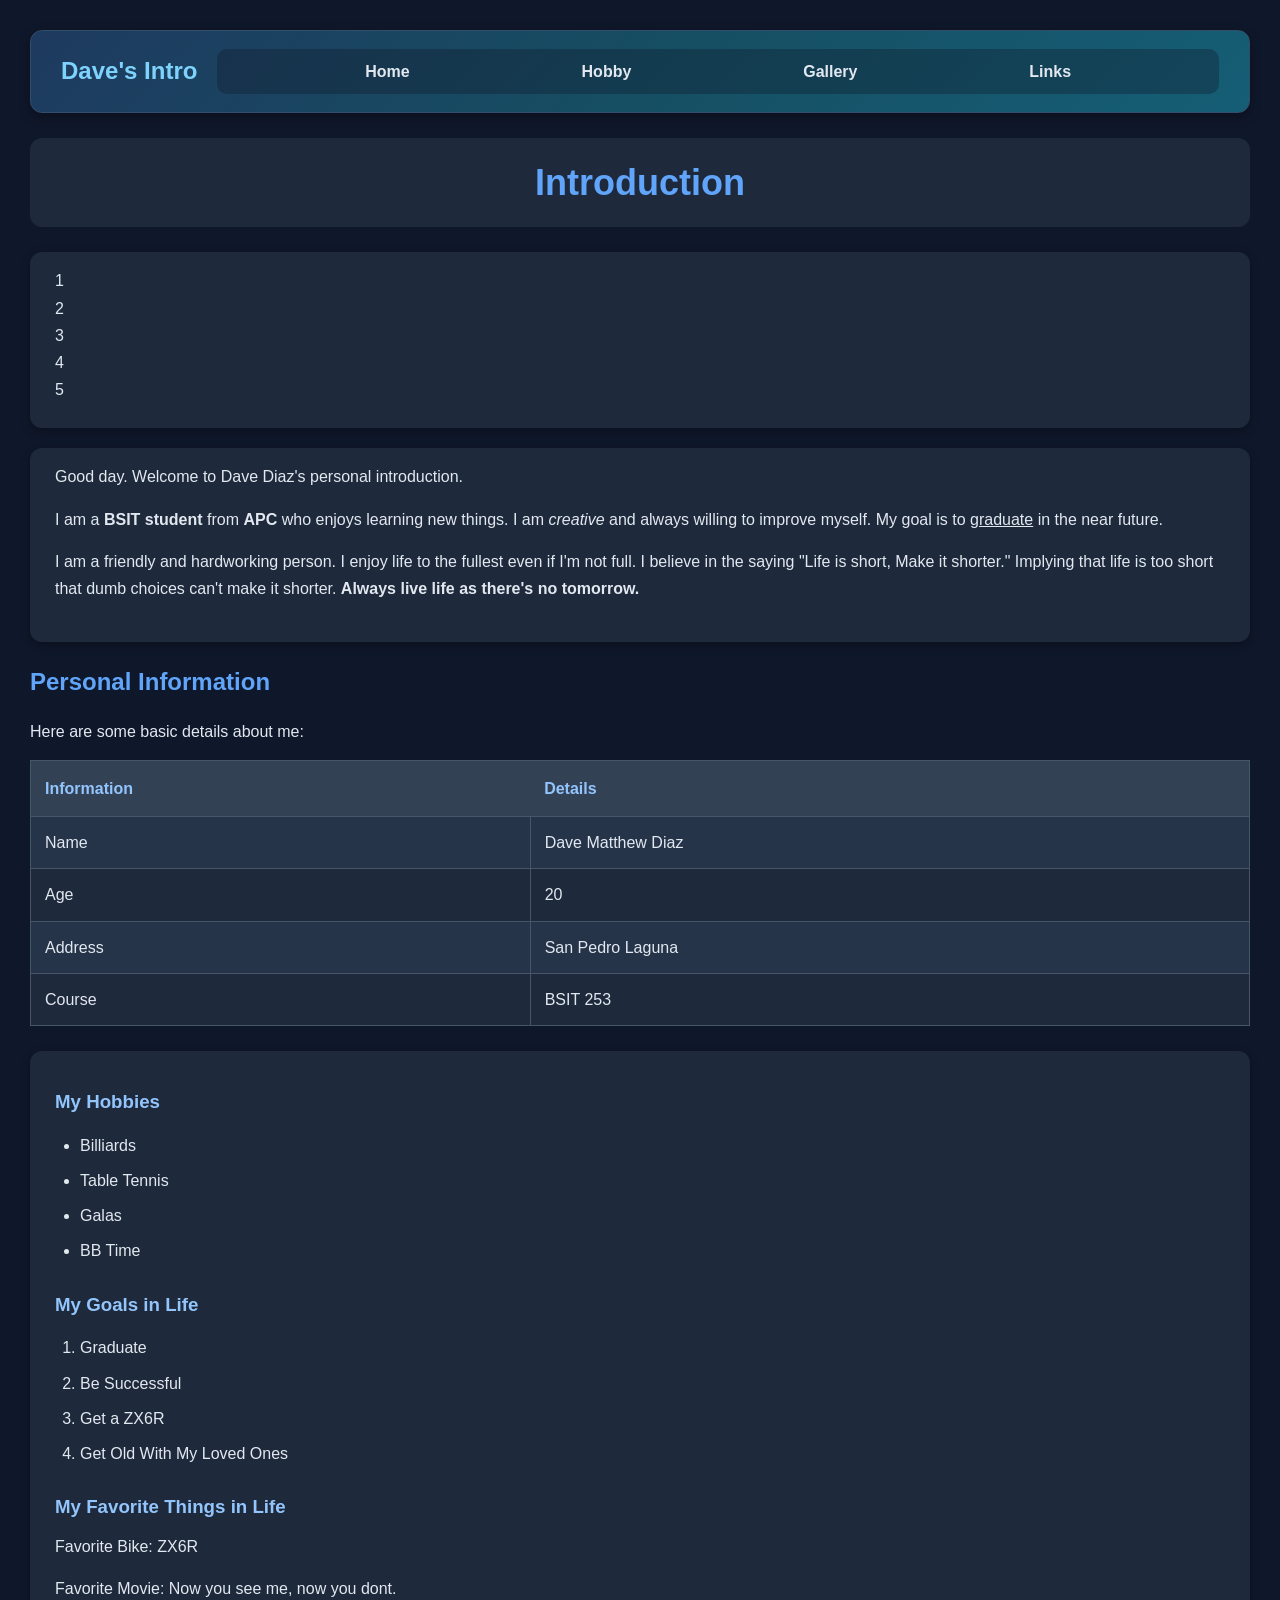
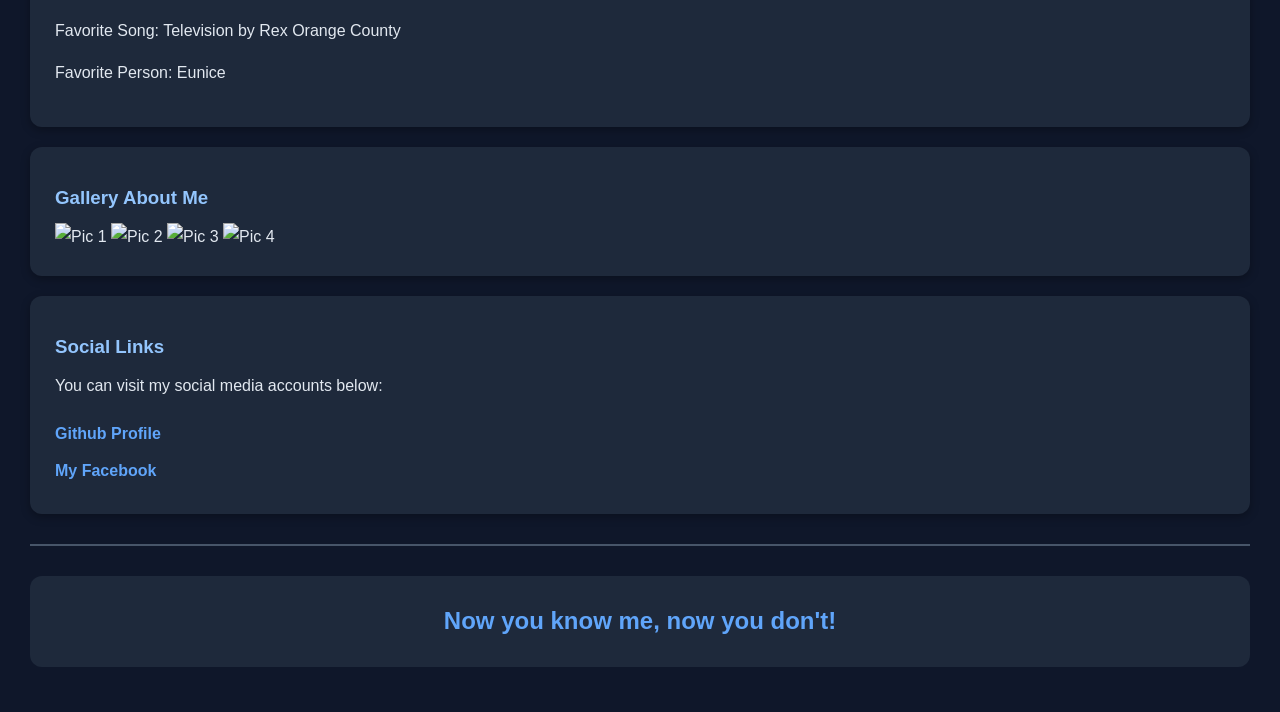
==== introduction/index.html @ 67ff5cb8 "Update index.html" ====
<!DOCTYPE html>
<html lang="en">
<head>
    <title>My Personal Introduction</title>
    <link rel="stylesheet" href="css/mystyle.css">
<body>
    <header>
        <h2>Dave's Intro</h2>
    
        <nav>
            <a href="#home">Home</a>
            <a href="#hobby">Hobby</a>
            <a href="#gallery">Gallery</a>
            <a href="#links">Links</a>
        </nav>
    </header>
    <h1>Introduction</h1>
    <div class="container">
  <div>1</div>
  <div>2</div>
  <div>3</div>
  <div>4</div>
  <div>5</div>
</div>

    <div id="home">
    <p>
        Good day. Welcome to Dave Diaz's personal introduction.
    </p>

    <p>
        I am a <b>BSIT student</b> from <b>APC</b> who enjoys learning new things.
        I am <i>creative</i> and always willing to improve myself.
        My goal is to <u>graduate</u> in the near future.
    </p>
    <p>
        I am a friendly and hardworking person.
        I enjoy life to the fullest even if I'm not full.
        I believe in the saying "Life is short, Make it shorter."
        Implying that life is too short that dumb choices can't make it shorter.
        <b>Always live life as there's no tomorrow.</b>
    </p>
    </div>

    <h2>Personal Information</h2>
    <p>Here are some basic details about me:</p>

    <table>
        <tr>
            <th>Information</th>
            <th>Details</th>
        </tr>
        <tr>
            <td>Name</td>
            <td>Dave Matthew Diaz</td>
        </tr>
        <tr>
            <td>Age</td>
            <td>20</td>
        </tr>
        <tr>
            <td>Address</td>
            <td>San Pedro Laguna</td>
        </tr>
        <tr>
            <td>Course</td>
            <td>BSIT 253</td>
        </tr>
    </table>

    <div id="hobby">
        <h3>My Hobbies</h3>
        <ul>
            <li>Billiards</li>
            <li>Table Tennis</li>
            <li>Galas</li>
            <li>BB Time</li>
        </ul>

        <h3>My Goals in Life</h3>
        <ol>
            <li>Graduate</li>
            <li>Be Successful</li>
            <li>Get a ZX6R</li>
            <li>Get Old With My Loved Ones</li>
        </ol>
        
        <h3>My Favorite Things in Life</h3>
        <p>Favorite Bike: ZX6R</p>
        <p>Favorite Movie: Now you see me, now you dont.</p>
        <p>Favorite Song: Television by Rex Orange County</p>
        <p>Favorite Person: Eunice</p>
    </div>

    <div id="gallery">
        <h3>Gallery About Me</h3>
        <img src="https://raw.githubusercontent.com/Crowlessss/WEBPROG-CS251_IT253-HTML-Lessons/30ac6a85df376defc2a91d750ac041d679aca557/introduction/pictures/Image.jfif" alt="Pic 1" width="200">

        <img src="https://raw.githubusercontent.com/Crowlessss/WEBPROG-CS251_IT253-HTML-Lessons/30ac6a85df376defc2a91d750ac041d679aca557/introduction/pictures/Image%20(1).jfif" alt="Pic 2" width="200">

        <img src="https://raw.githubusercontent.com/Crowlessss/WEBPROG-CS251_IT253-HTML-Lessons/30ac6a85df376defc2a91d750ac041d679aca557/introduction/pictures/Image%20(2).jfif" alt="Pic 3" width="200">

        <img src="https://raw.githubusercontent.com/Crowlessss/WEBPROG-CS251_IT253-HTML-Lessons/30ac6a85df376defc2a91d750ac041d679aca557/introduction/pictures/Image%20(3).jfif" alt="Pic 4" width="200">
    </div>

    <div id="links">
        <h3>Social Links</h3>
        <p>You can visit my social media accounts below:</p>

        <a href="https://github.com/Crowlessss">Github Profile</a>
        <br>
        <a href="https://www.facebook.com/dave.vicente.5">My Facebook</a>
    </div>

    <hr>

    <h2>Now you know me, now you don't!</h2>

</body>
</html>
---- introduction/css/mystyle.css ----
* {
    margin: 0;
    padding: 0;
    box-sizing: border-box;
}

html {
    scroll-behavior: smooth;
    scroll-padding-top: 110px;
}

body {
    font-family: Arial, sans-serif;
    background-color: #0f172a;
    color: #e2e8f0;
    line-height: 1.7;
    padding: 30px;
}

header {
    background: linear-gradient(135deg, #1e3a5f, #164e63, #155e75);
    padding: 18px 30px;
    border-radius: 12px;
    display: flex;
    justify-content: space-between;
    align-items: center;
    gap: 20px;
    margin-bottom: 25px;
    position: sticky;
    top: 10px;
    z-index: 100;
    border: 1px solid #334e68;
    box-shadow: 0 4px 12px rgba(0, 0, 0, 0.3);
}

header h2 {
    color: #7dd3fc;
    margin: 0;
}

nav {
    display: flex;
    align-items: center;
    justify-content: space-evenly;
    flex-wrap: wrap;
    gap: 8px;
    background-color: rgba(15, 23, 42, 0.35);
    border-radius: 10px;
    flex: 1;
}

nav a {
    display: inline-block;
    color: #e2e8f0;
    text-decoration: none;
    font-weight: bold;
    margin: 0;
    padding: 9px 16px;
    border-radius: 8px;
    transition: 0.3s ease;
}

nav a:hover {
    background-color: #0e7490;
    color: white;
}

h1 {
    text-align: center;
    background-color: #1e293b;
    color: #60a5fa;
    padding: 14px;
    border-radius: 12px;
    margin-bottom: 25px;
    font-size: 36px;
}

h2 {
    color: #60a5fa;
    margin-bottom: 15px;
}

h3 {
    color: #93c5fd;
    margin: 20px 0 10px;
}

p {
    margin-bottom: 15px;
}

body > div,
.personal-info {
    background-color: #1e293b;
    padding: 15px 25px 25px;
    margin: 20px 0;
    border-radius: 12px;
    box-shadow: 0 3px 10px rgba(0, 0, 0, 0.3);
}

.personal-info table {
    margin-top: 15px;
}

table {
    width: 100%;
    border: 1px solid #475569;
    border-collapse: collapse;
    background-color: #1e293b;
    margin: 15px 0 25px;
}

th {
    background-color: #334155;
    color: #93c5fd;
    padding: 14px;
    text-align: left;
}

td {
    padding: 12px 14px;
    border: 1px solid #475569;
    color: #e2e8f0;
}

tr:nth-child(even) {
    background-color: #263449;
}

.hobby-container {
    display: flex;
    justify-content: space-between;
    align-items: flex-start;
    flex-wrap: wrap;
    gap: 25px;
}

.hobby-container section {
    flex: 1 1 200px;
    min-width: 0;
}

ul, ol {
    padding-left: 25px;
    margin-bottom: 20px;
}

li {
    padding: 4px 0;
}

.gallery-container {
    display: flex;
    justify-content: center;
    align-items: center;
    flex-wrap: wrap;
    gap: 15px;
}

.gallery-container img {
    width: 200px;
    height: 200px;
    object-fit: cover;
    border-radius: 12px;
    margin: 0;
    box-shadow: 0 4px 8px rgba(0, 0, 0, 0.3);
    transition: transform 0.3s ease;
}

.gallery-container img:hover {
    transform: scale(1.05);
}

a {
    display: inline-block;
    color: #60a5fa;
    text-decoration: none;
    font-weight: bold;
    margin: 5px 0;
}

a:hover {
    color: #bfdbfe;
    text-decoration: underline;
}

nav a:hover {
    text-decoration: none;
}

.social-links {
    display: flex;
    flex-wrap: wrap;
    gap: 15px;
}

hr {
    border: none;
    height: 2px;
    background-color: #475569;
    margin: 30px 0;
}

body > h2:last-of-type {
    text-align: center;
    background-color: #1e293b;
    color: #60a5fa;
    padding: 25px;
    border-radius: 12px;
    margin-top: 25px;
}

@media (max-width: 600px) {
    body {
        padding: 15px;
    }

    header {
        flex-direction: column;
        padding: 18px;
        gap: 15px;
    }

    header h2 {
        text-align: center;
    }

    nav {
        width: 100%;
        gap: 5px;
    }

    nav a {
        padding: 8px 12px;
        font-size: 14px;
    }

    h1 {
        font-size: 27px;
    }

    .hobby-container {
        flex-direction: column;
    }

    .hobby-container section {
        width: 100%;
    }

    .gallery-container img {
        width: 100%;
        max-width: 250px;
        height: 200px;
    }

    table {
        font-size: 14px;
    }

    th, td {
        padding: 9px;
    }

    body > div,
    .personal-info {
        padding: 15px;
    }
}
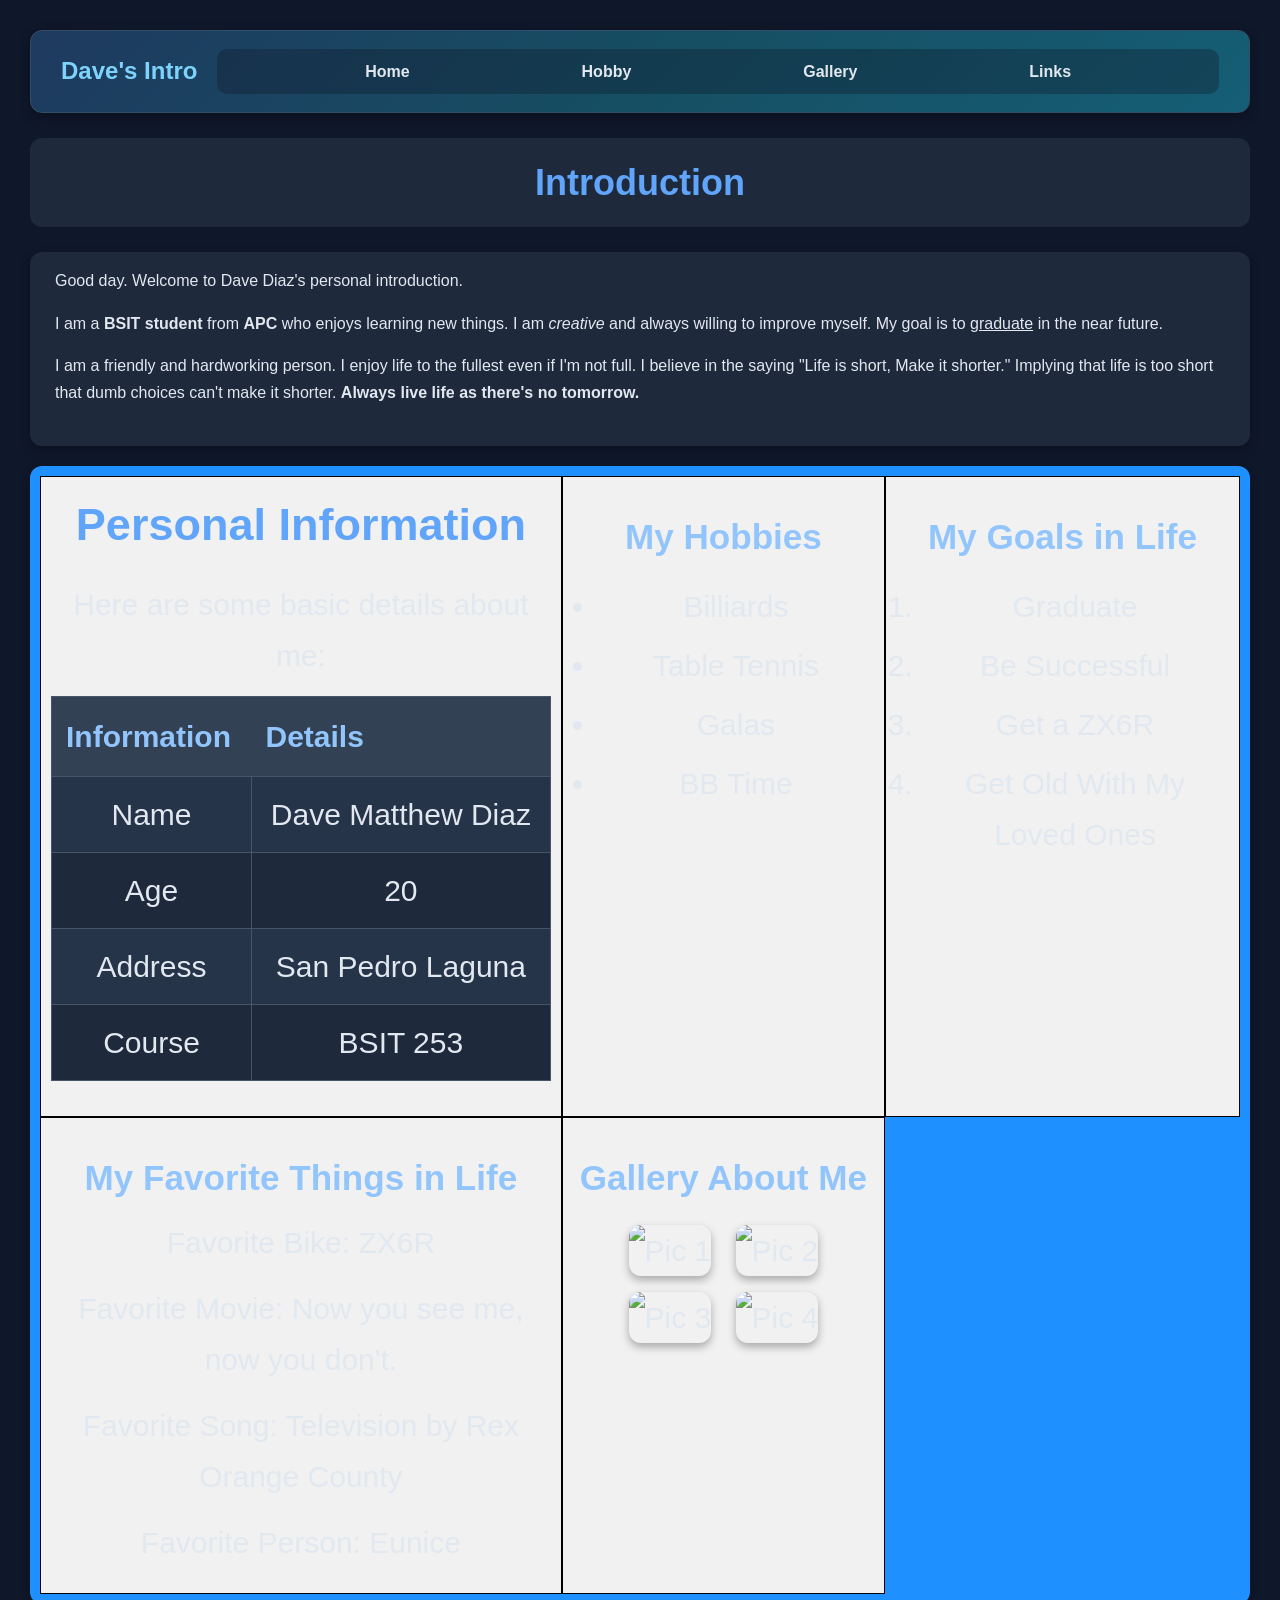
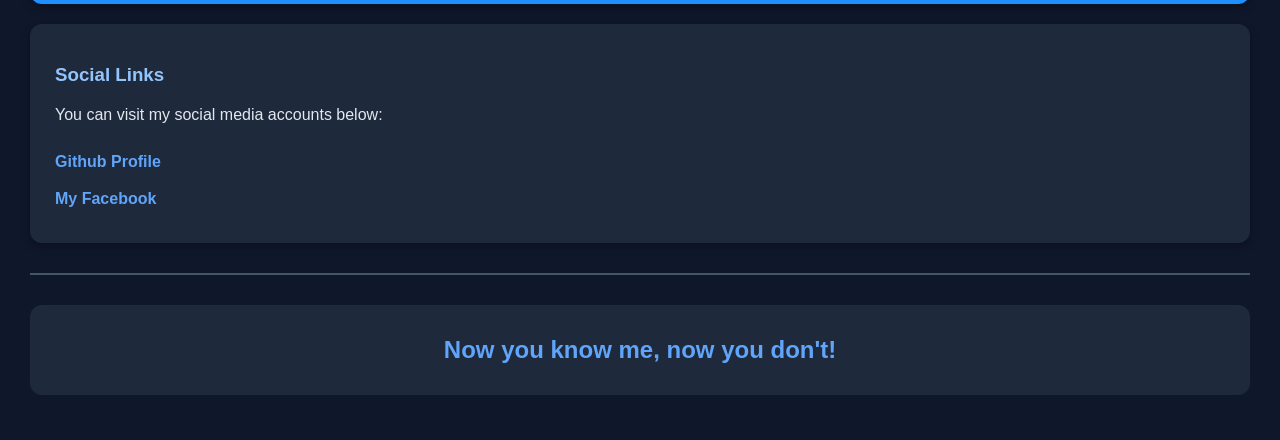
==== commit 21ffb4d5: "Refactor personal information section layout" ====
--- a/introduction/index.html
+++ b/introduction/index.html
@@ -15,13 +15,6 @@
         </nav>
     </header>
     <h1>Introduction</h1>
-    <div class="container">
-  <div>1</div>
-  <div>2</div>
-  <div>3</div>
-  <div>4</div>
-  <div>5</div>
-</div>
 
     <div id="home">
     <p>
@@ -42,33 +35,37 @@
     </p>
     </div>
 
-    <h2>Personal Information</h2>
-    <p>Here are some basic details about me:</p>
+    <div class="container">
 
-    <table>
-        <tr>
-            <th>Information</th>
-            <th>Details</th>
-        </tr>
-        <tr>
-            <td>Name</td>
-            <td>Dave Matthew Diaz</td>
-        </tr>
-        <tr>
-            <td>Age</td>
-            <td>20</td>
-        </tr>
-        <tr>
-            <td>Address</td>
-            <td>San Pedro Laguna</td>
-        </tr>
-        <tr>
-            <td>Course</td>
-            <td>BSIT 253</td>
-        </tr>
-    </table>
+    <div class="grid-item" id="personal-info">
+        <h2>Personal Information</h2>
+        <p>Here are some basic details about me:</p>
 
-    <div id="hobby">
+        <table>
+            <tr>
+                <th>Information</th>
+                <th>Details</th>
+            </tr>
+            <tr>
+                <td>Name</td>
+                <td>Dave Matthew Diaz</td>
+            </tr>
+            <tr>
+                <td>Age</td>
+                <td>20</td>
+            </tr>
+            <tr>
+                <td>Address</td>
+                <td>San Pedro Laguna</td>
+            </tr>
+            <tr>
+                <td>Course</td>
+                <td>BSIT 253</td>
+            </tr>
+        </table>
+    </div>
+
+    <div class="grid-item" id="hobby">
         <h3>My Hobbies</h3>
         <ul>
             <li>Billiards</li>
@@ -76,7 +73,9 @@
             <li>Galas</li>
             <li>BB Time</li>
         </ul>
+    </div>
 
+    <div class="grid-item">
         <h3>My Goals in Life</h3>
         <ol>
             <li>Graduate</li>
@@ -84,24 +83,29 @@
             <li>Get a ZX6R</li>
             <li>Get Old With My Loved Ones</li>
         </ol>
-        
+    </div>
+
+    <div class="grid-item">
         <h3>My Favorite Things in Life</h3>
         <p>Favorite Bike: ZX6R</p>
-        <p>Favorite Movie: Now you see me, now you dont.</p>
+        <p>Favorite Movie: Now you see me, now you don't.</p>
         <p>Favorite Song: Television by Rex Orange County</p>
         <p>Favorite Person: Eunice</p>
     </div>
 
-    <div id="gallery">
+    <div class="grid-item" id="gallery">
         <h3>Gallery About Me</h3>
-        <img src="https://raw.githubusercontent.com/Crowlessss/WEBPROG-CS251_IT253-HTML-Lessons/30ac6a85df376defc2a91d750ac041d679aca557/introduction/pictures/Image.jfif" alt="Pic 1" width="200">
 
-        <img src="https://raw.githubusercontent.com/Crowlessss/WEBPROG-CS251_IT253-HTML-Lessons/30ac6a85df376defc2a91d750ac041d679aca557/introduction/pictures/Image%20(1).jfif" alt="Pic 2" width="200">
+        <img src="https://raw.githubusercontent.com/Crowlessss/WEBPROG-CS251_IT253-HTML-Lessons/30ac6a85df376defc2a91d750ac041d679aca557/introduction/pictures/Image.jfif" alt="Pic 1">
 
-        <img src="https://raw.githubusercontent.com/Crowlessss/WEBPROG-CS251_IT253-HTML-Lessons/30ac6a85df376defc2a91d750ac041d679aca557/introduction/pictures/Image%20(2).jfif" alt="Pic 3" width="200">
+        <img src="https://raw.githubusercontent.com/Crowlessss/WEBPROG-CS251_IT253-HTML-Lessons/30ac6a85df376defc2a91d750ac041d679aca557/introduction/pictures/Image%20(1).jfif" alt="Pic 2">
 
-        <img src="https://raw.githubusercontent.com/Crowlessss/WEBPROG-CS251_IT253-HTML-Lessons/30ac6a85df376defc2a91d750ac041d679aca557/introduction/pictures/Image%20(3).jfif" alt="Pic 4" width="200">
+        <img src="https://raw.githubusercontent.com/Crowlessss/WEBPROG-CS251_IT253_IT253-HTML-Lessons/30ac6a85df376defc2a91d750ac041d679aca557/introduction/pictures/Image%20(2).jfif" alt="Pic 3">
+
+        <img src="https://raw.githubusercontent.com/Crowlessss/WEBPROG-CS251_IT253-HTML-Lessons/30ac6a85df376defc2a91d750ac041d679aca557/introduction/pictures/Image%20(3).jfif" alt="Pic 4">
     </div>
+
+</div>
 
     <div id="links">
         <h3>Social Links</h3>
--- a/introduction/css/mystyle.css
+++ b/introduction/css/mystyle.css
@@ -3,6 +3,20 @@
     margin: 0;
     padding: 0;
     box-sizing: border-box;
+}
+
+.container {
+  display: grid;
+  grid-template-columns: auto auto auto;
+  background-color: dodgerblue;
+  padding: 10px;
+}
+.container div {
+  background-color: #f1f1f1;
+  border: 1px solid black;
+  padding: 10px;
+  font-size: 30px;
+  text-align: center;
 }
 
 html {
@@ -58,7 +72,7 @@
     margin: 0;
     padding: 9px 16px;
     border-radius: 8px;
-    transition: 0.3s ease;
+    transition: background-color 0.3s ease, color 0.3s ease;
 }
 
 nav a:hover {
@@ -90,17 +104,12 @@
     margin-bottom: 15px;
 }
 
-body > div,
-.personal-info {
+body > div {
     background-color: #1e293b;
     padding: 15px 25px 25px;
     margin: 20px 0;
     border-radius: 12px;
     box-shadow: 0 3px 10px rgba(0, 0, 0, 0.3);
-}
-
-.personal-info table {
-    margin-top: 15px;
 }
 
 table {
@@ -128,19 +137,6 @@
     background-color: #263449;
 }
 
-.hobby-container {
-    display: flex;
-    justify-content: space-between;
-    align-items: flex-start;
-    flex-wrap: wrap;
-    gap: 25px;
-}
-
-.hobby-container section {
-    flex: 1 1 200px;
-    min-width: 0;
-}
-
 ul, ol {
     padding-left: 25px;
     margin-bottom: 20px;
@@ -150,25 +146,17 @@
     padding: 4px 0;
 }
 
-.gallery-container {
-    display: flex;
-    justify-content: center;
-    align-items: center;
-    flex-wrap: wrap;
-    gap: 15px;
-}
-
-.gallery-container img {
+img {
     width: 200px;
     height: 200px;
     object-fit: cover;
     border-radius: 12px;
-    margin: 0;
+    margin: 8px;
     box-shadow: 0 4px 8px rgba(0, 0, 0, 0.3);
     transition: transform 0.3s ease;
 }
 
-.gallery-container img:hover {
+img:hover {
     transform: scale(1.05);
 }
 
@@ -183,16 +171,6 @@
 a:hover {
     color: #bfdbfe;
     text-decoration: underline;
-}
-
-nav a:hover {
-    text-decoration: none;
-}
-
-.social-links {
-    display: flex;
-    flex-wrap: wrap;
-    gap: 15px;
 }
 
 hr {
@@ -240,18 +218,10 @@
         font-size: 27px;
     }
 
-    .hobby-container {
-        flex-direction: column;
-    }
-
-    .hobby-container section {
+    img {
         width: 100%;
-    }
-
-    .gallery-container img {
-        width: 100%;
-        max-width: 250px;
-        height: 200px;
+        height: auto;
+        margin: 8px 0;
     }
 
     table {
@@ -262,8 +232,7 @@
         padding: 9px;
     }
 
-    body > div,
-    .personal-info {
+    body > div {
         padding: 15px;
     }
 }
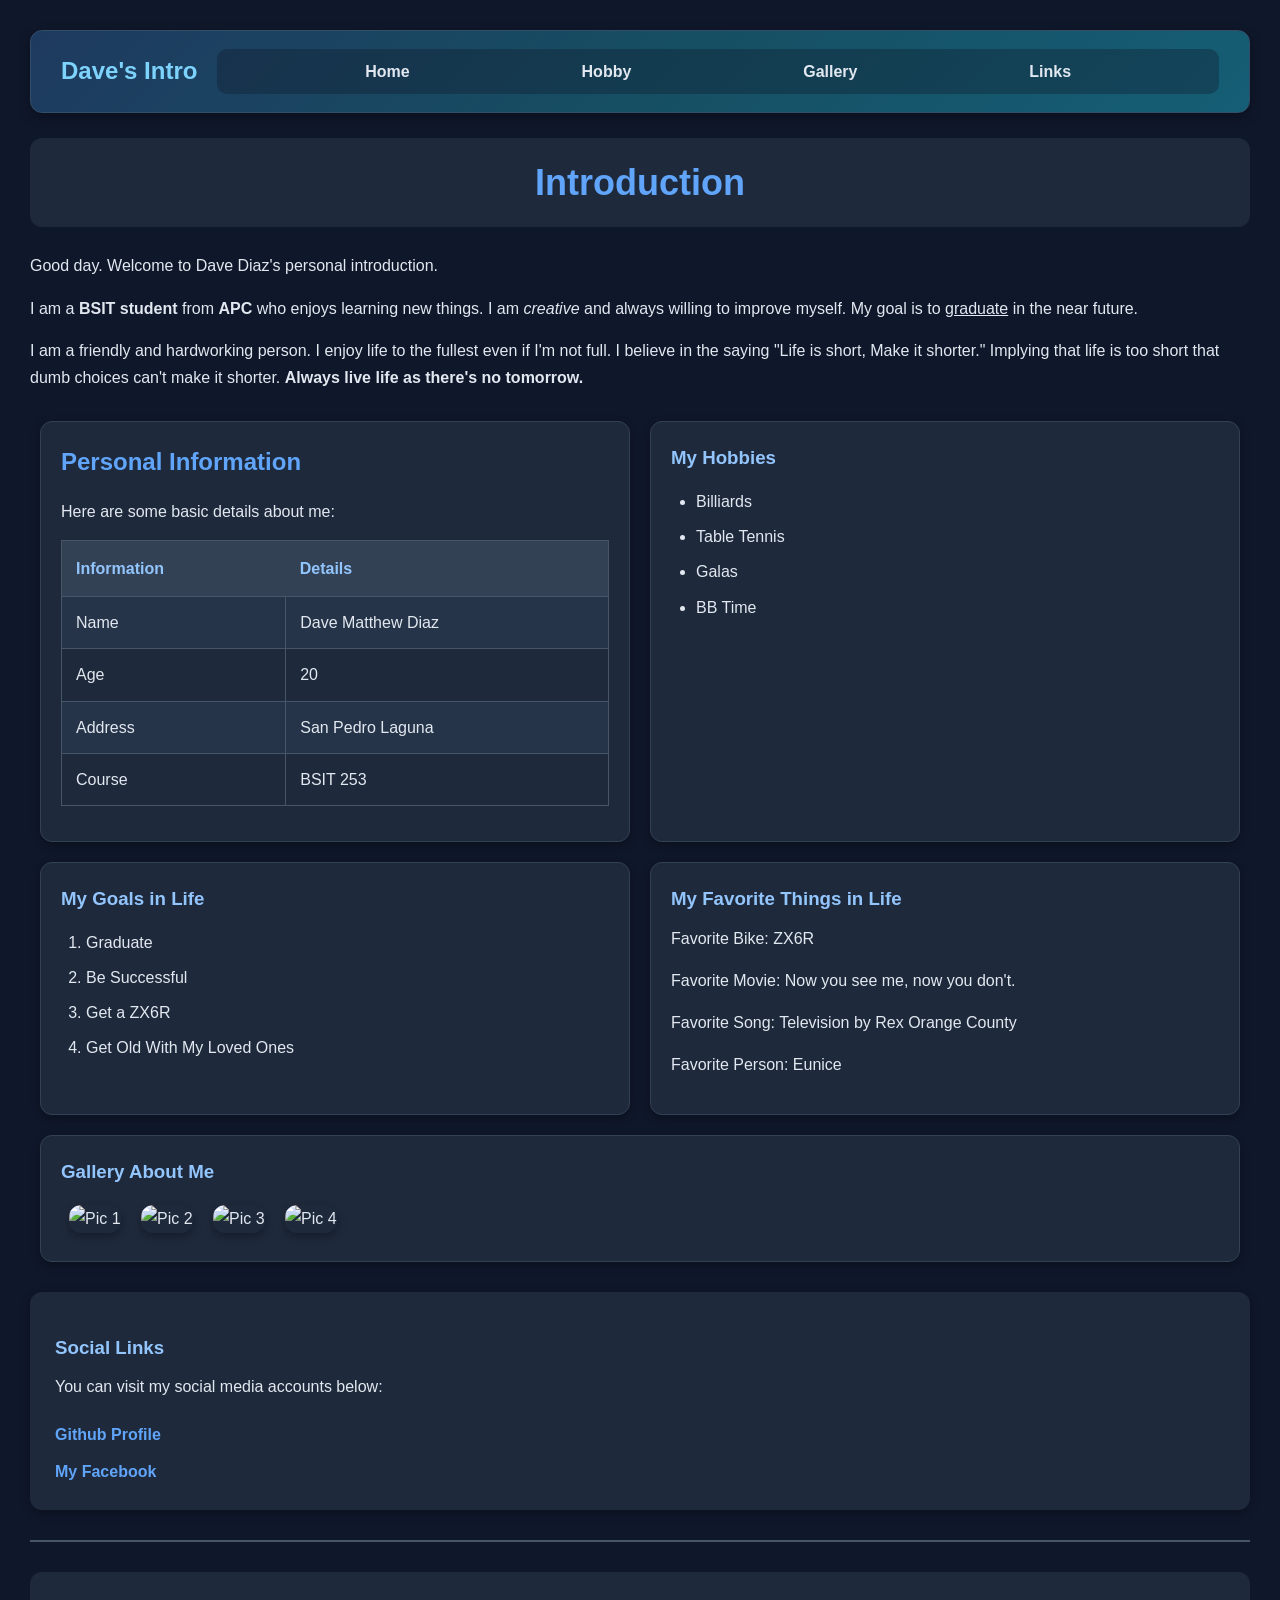
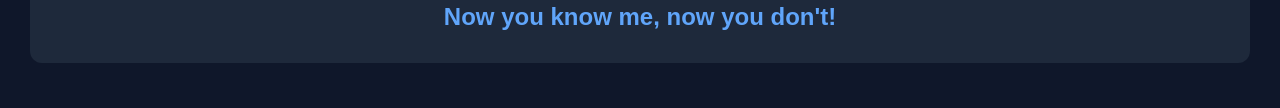
==== commit 75d01012: "Fix image source URL for Pic 3" ====
--- a/introduction/index.html
+++ b/introduction/index.html
@@ -100,7 +100,7 @@
 
         <img src="https://raw.githubusercontent.com/Crowlessss/WEBPROG-CS251_IT253-HTML-Lessons/30ac6a85df376defc2a91d750ac041d679aca557/introduction/pictures/Image%20(1).jfif" alt="Pic 2">
 
-        <img src="https://raw.githubusercontent.com/Crowlessss/WEBPROG-CS251_IT253_IT253-HTML-Lessons/30ac6a85df376defc2a91d750ac041d679aca557/introduction/pictures/Image%20(2).jfif" alt="Pic 3">
+        <img src="https://raw.githubusercontent.com/Crowlessss/WEBPROG-CS251_IT253-HTML-Lessons/30ac6a85df376defc2a91d750ac041d679aca557/introduction/pictures/Image%20(2).jfif" alt="Pic 3">
 
         <img src="https://raw.githubusercontent.com/Crowlessss/WEBPROG-CS251_IT253-HTML-Lessons/30ac6a85df376defc2a91d750ac041d679aca557/introduction/pictures/Image%20(3).jfif" alt="Pic 4">
     </div>
--- a/introduction/css/mystyle.css
+++ b/introduction/css/mystyle.css
@@ -3,20 +3,6 @@
     margin: 0;
     padding: 0;
     box-sizing: border-box;
-}
-
-.container {
-  display: grid;
-  grid-template-columns: auto auto auto;
-  background-color: dodgerblue;
-  padding: 10px;
-}
-.container div {
-  background-color: #f1f1f1;
-  border: 1px solid black;
-  padding: 10px;
-  font-size: 30px;
-  text-align: center;
 }
 
 html {
@@ -104,12 +90,30 @@
     margin-bottom: 15px;
 }
 
-body > div {
-    background-color: #1e293b;
-    padding: 15px 25px 25px;
+.container {
+    display: grid;
+    grid-template-columns: repeat(2, 1fr);
+    gap: 20px;
+    padding: 10px;
     margin: 20px 0;
-    border-radius: 12px;
+}
+
+.grid-item {
+    background-color: #1e293b;
+    border: 1px solid #334155;
+    border-radius: 12px;
+    padding: 20px;
     box-shadow: 0 3px 10px rgba(0, 0, 0, 0.3);
+    min-width: 0;
+}
+
+.grid-item h2,
+.grid-item h3 {
+    margin-top: 0;
+}
+
+#gallery {
+    grid-column: 1 / -1;
 }
 
 table {
@@ -117,7 +121,7 @@
     border: 1px solid #475569;
     border-collapse: collapse;
     background-color: #1e293b;
-    margin: 15px 0 25px;
+    margin: 15px 0;
 }
 
 th {
@@ -154,6 +158,7 @@
     margin: 8px;
     box-shadow: 0 4px 8px rgba(0, 0, 0, 0.3);
     transition: transform 0.3s ease;
+    max-width: 100%;
 }
 
 img:hover {
@@ -171,6 +176,18 @@
 a:hover {
     color: #bfdbfe;
     text-decoration: underline;
+}
+
+nav a:hover {
+    text-decoration: none;
+}
+
+#links {
+    background-color: #1e293b;
+    padding: 20px 25px;
+    margin: 20px 0;
+    border-radius: 12px;
+    box-shadow: 0 3px 10px rgba(0, 0, 0, 0.3);
 }
 
 hr {
@@ -218,9 +235,23 @@
         font-size: 27px;
     }
 
+    .container {
+        grid-template-columns: 1fr;
+        padding: 0;
+    }
+
+    #gallery {
+        grid-column: auto;
+    }
+
+    .grid-item {
+        padding: 15px;
+    }
+
     img {
         width: 100%;
         height: auto;
+        aspect-ratio: 1 / 1;
         margin: 8px 0;
     }
 
@@ -232,7 +263,7 @@
         padding: 9px;
     }
 
-    body > div {
+    #links {
         padding: 15px;
     }
 }
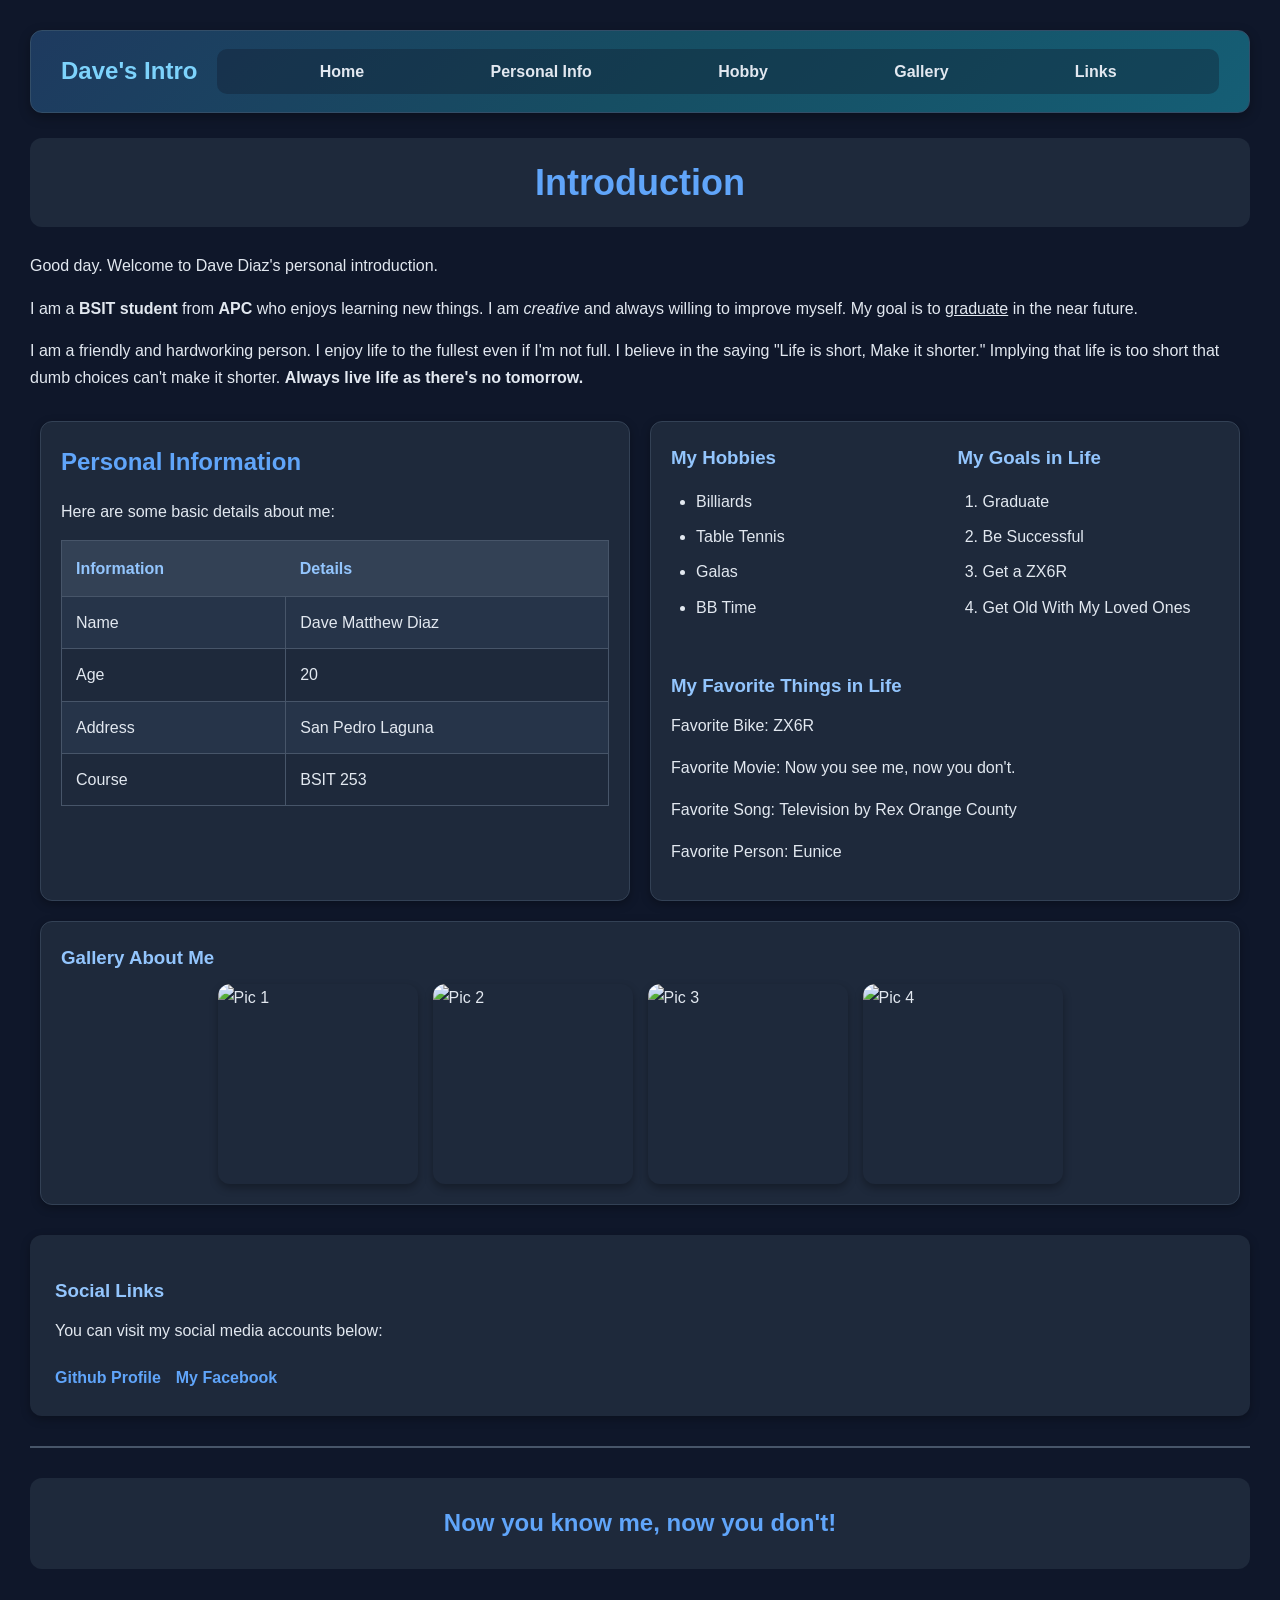
==== commit 86a296fd: "Refactor introduction.html for better structure Reorganized HTML structure and improved formatting." ====
--- a/introduction/index.html
+++ b/introduction/index.html
@@ -1,119 +1,133 @@
+
 <!DOCTYPE html>
 <html lang="en">
 <head>
     <title>My Personal Introduction</title>
     <link rel="stylesheet" href="css/mystyle.css">
+</head>
 <body>
     <header>
         <h2>Dave's Intro</h2>
-    
+
         <nav>
             <a href="#home">Home</a>
+            <a href="#personal-info">Personal Info</a>
             <a href="#hobby">Hobby</a>
             <a href="#gallery">Gallery</a>
             <a href="#links">Links</a>
         </nav>
     </header>
+
     <h1>Introduction</h1>
 
     <div id="home">
-    <p>
-        Good day. Welcome to Dave Diaz's personal introduction.
-    </p>
+        <p>
+            Good day. Welcome to Dave Diaz's personal introduction.
+        </p>
 
-    <p>
-        I am a <b>BSIT student</b> from <b>APC</b> who enjoys learning new things.
-        I am <i>creative</i> and always willing to improve myself.
-        My goal is to <u>graduate</u> in the near future.
-    </p>
-    <p>
-        I am a friendly and hardworking person.
-        I enjoy life to the fullest even if I'm not full.
-        I believe in the saying "Life is short, Make it shorter."
-        Implying that life is too short that dumb choices can't make it shorter.
-        <b>Always live life as there's no tomorrow.</b>
-    </p>
+        <p>
+            I am a <b>BSIT student</b> from <b>APC</b> who enjoys learning new things.
+            I am <i>creative</i> and always willing to improve myself.
+            My goal is to <u>graduate</u> in the near future.
+        </p>
+
+        <p>
+            I am a friendly and hardworking person.
+            I enjoy life to the fullest even if I'm not full.
+            I believe in the saying "Life is short, Make it shorter."
+            Implying that life is too short that dumb choices can't make it shorter.
+            <b>Always live life as there's no tomorrow.</b>
+        </p>
     </div>
 
     <div class="container">
 
-    <div class="grid-item" id="personal-info">
-        <h2>Personal Information</h2>
-        <p>Here are some basic details about me:</p>
+        <div class="grid-item personal-info" id="personal-info">
+            <h2>Personal Information</h2>
+            <p>Here are some basic details about me:</p>
 
-        <table>
-            <tr>
-                <th>Information</th>
-                <th>Details</th>
-            </tr>
-            <tr>
-                <td>Name</td>
-                <td>Dave Matthew Diaz</td>
-            </tr>
-            <tr>
-                <td>Age</td>
-                <td>20</td>
-            </tr>
-            <tr>
-                <td>Address</td>
-                <td>San Pedro Laguna</td>
-            </tr>
-            <tr>
-                <td>Course</td>
-                <td>BSIT 253</td>
-            </tr>
-        </table>
+            <table>
+                <tr>
+                    <th>Information</th>
+                    <th>Details</th>
+                </tr>
+                <tr>
+                    <td>Name</td>
+                    <td>Dave Matthew Diaz</td>
+                </tr>
+                <tr>
+                    <td>Age</td>
+                    <td>20</td>
+                </tr>
+                <tr>
+                    <td>Address</td>
+                    <td>San Pedro Laguna</td>
+                </tr>
+                <tr>
+                    <td>Course</td>
+                    <td>BSIT 253</td>
+                </tr>
+            </table>
+        </div>
+
+        <div class="grid-item" id="hobby">
+            <div class="hobby-container">
+
+                <section>
+                    <h3>My Hobbies</h3>
+                    <ul>
+                        <li>Billiards</li>
+                        <li>Table Tennis</li>
+                        <li>Galas</li>
+                        <li>BB Time</li>
+                    </ul>
+                </section>
+
+                <section>
+                    <h3>My Goals in Life</h3>
+                    <ol>
+                        <li>Graduate</li>
+                        <li>Be Successful</li>
+                        <li>Get a ZX6R</li>
+                        <li>Get Old With My Loved Ones</li>
+                    </ol>
+                </section>
+
+                <section>
+                    <h3>My Favorite Things in Life</h3>
+                    <p>Favorite Bike: ZX6R</p>
+                    <p>Favorite Movie: Now you see me, now you don't.</p>
+                    <p>Favorite Song: Television by Rex Orange County</p>
+                    <p>Favorite Person: Eunice</p>
+                </section>
+
+            </div>
+        </div>
+
+        <div class="grid-item" id="gallery">
+            <h3>Gallery About Me</h3>
+
+            <div class="gallery-container">
+                <img src="https://raw.githubusercontent.com/Crowlessss/WEBPROG-CS251_IT253-HTML-Lessons/30ac6a85df376defc2a91d750ac041d679aca557/introduction/pictures/Image.jfif" alt="Pic 1">
+
+                <img src="https://raw.githubusercontent.com/Crowlessss/WEBPROG-CS251_IT253-HTML-Lessons/30ac6a85df376defc2a91d750ac041d679aca557/introduction/pictures/Image%20(1).jfif" alt="Pic 2">
+
+                <img src="https://raw.githubusercontent.com/Crowlessss/WEBPROG-CS251_IT253-HTML-Lessons/30ac6a85df376defc2a91d750ac041d679aca557/introduction/pictures/Image%20(2).jfif" alt="Pic 3">
+
+                <img src="https://raw.githubusercontent.com/Crowlessss/WEBPROG-CS251_IT253-HTML-Lessons/30ac6a85df376defc2a91d750ac041d679aca557/introduction/pictures/Image%20(3).jfif" alt="Pic 4">
+            </div>
+        </div>
+
     </div>
-
-    <div class="grid-item" id="hobby">
-        <h3>My Hobbies</h3>
-        <ul>
-            <li>Billiards</li>
-            <li>Table Tennis</li>
-            <li>Galas</li>
-            <li>BB Time</li>
-        </ul>
-    </div>
-
-    <div class="grid-item">
-        <h3>My Goals in Life</h3>
-        <ol>
-            <li>Graduate</li>
-            <li>Be Successful</li>
-            <li>Get a ZX6R</li>
-            <li>Get Old With My Loved Ones</li>
-        </ol>
-    </div>
-
-    <div class="grid-item">
-        <h3>My Favorite Things in Life</h3>
-        <p>Favorite Bike: ZX6R</p>
-        <p>Favorite Movie: Now you see me, now you don't.</p>
-        <p>Favorite Song: Television by Rex Orange County</p>
-        <p>Favorite Person: Eunice</p>
-    </div>
-
-    <div class="grid-item" id="gallery">
-        <h3>Gallery About Me</h3>
-
-        <img src="https://raw.githubusercontent.com/Crowlessss/WEBPROG-CS251_IT253-HTML-Lessons/30ac6a85df376defc2a91d750ac041d679aca557/introduction/pictures/Image.jfif" alt="Pic 1">
-
-        <img src="https://raw.githubusercontent.com/Crowlessss/WEBPROG-CS251_IT253-HTML-Lessons/30ac6a85df376defc2a91d750ac041d679aca557/introduction/pictures/Image%20(1).jfif" alt="Pic 2">
-
-        <img src="https://raw.githubusercontent.com/Crowlessss/WEBPROG-CS251_IT253-HTML-Lessons/30ac6a85df376defc2a91d750ac041d679aca557/introduction/pictures/Image%20(2).jfif" alt="Pic 3">
-
-        <img src="https://raw.githubusercontent.com/Crowlessss/WEBPROG-CS251_IT253-HTML-Lessons/30ac6a85df376defc2a91d750ac041d679aca557/introduction/pictures/Image%20(3).jfif" alt="Pic 4">
-    </div>
-
-</div>
 
     <div id="links">
         <h3>Social Links</h3>
         <p>You can visit my social media accounts below:</p>
 
-        <a href="https://github.com/Crowlessss">Github Profile</a>
-        <br>
-        <a href="https://www.facebook.com/dave.vicente.5">My Facebook</a>
+        <div class="social-links">
+            <a href="https://github.com/Crowlessss">Github Profile</a>
+            <a href="https://www.facebook.com/dave.vicente.5">My Facebook</a>
+        </div>
     </div>
 
     <hr>
--- a/introduction/css/mystyle.css
+++ b/introduction/css/mystyle.css
@@ -58,12 +58,13 @@
     margin: 0;
     padding: 9px 16px;
     border-radius: 8px;
-    transition: background-color 0.3s ease, color 0.3s ease;
+    transition: 0.3s ease;
 }
 
 nav a:hover {
     background-color: #0e7490;
     color: white;
+    text-decoration: none;
 }
 
 h1 {
@@ -121,7 +122,7 @@
     border: 1px solid #475569;
     border-collapse: collapse;
     background-color: #1e293b;
-    margin: 15px 0;
+    margin: 15px 0 25px;
 }
 
 th {
@@ -141,6 +142,19 @@
     background-color: #263449;
 }
 
+.hobby-container {
+    display: flex;
+    justify-content: space-between;
+    align-items: flex-start;
+    flex-wrap: wrap;
+    gap: 25px;
+}
+
+.hobby-container section {
+    flex: 1 1 200px;
+    min-width: 0;
+}
+
 ul, ol {
     padding-left: 25px;
     margin-bottom: 20px;
@@ -150,18 +164,25 @@
     padding: 4px 0;
 }
 
-img {
+.gallery-container {
+    display: flex;
+    justify-content: center;
+    align-items: center;
+    flex-wrap: wrap;
+    gap: 15px;
+}
+
+.gallery-container img {
     width: 200px;
     height: 200px;
     object-fit: cover;
     border-radius: 12px;
-    margin: 8px;
+    margin: 0;
     box-shadow: 0 4px 8px rgba(0, 0, 0, 0.3);
     transition: transform 0.3s ease;
-    max-width: 100%;
-}
-
-img:hover {
+}
+
+.gallery-container img:hover {
     transform: scale(1.05);
 }
 
@@ -178,8 +199,10 @@
     text-decoration: underline;
 }
 
-nav a:hover {
-    text-decoration: none;
+.social-links {
+    display: flex;
+    flex-wrap: wrap;
+    gap: 15px;
 }
 
 #links {
@@ -248,11 +271,18 @@
         padding: 15px;
     }
 
-    img {
+    .hobby-container {
+        flex-direction: column;
+    }
+
+    .hobby-container section {
         width: 100%;
-        height: auto;
-        aspect-ratio: 1 / 1;
-        margin: 8px 0;
+    }
+
+    .gallery-container img {
+        width: 100%;
+        max-width: 250px;
+        height: 200px;
     }
 
     table {
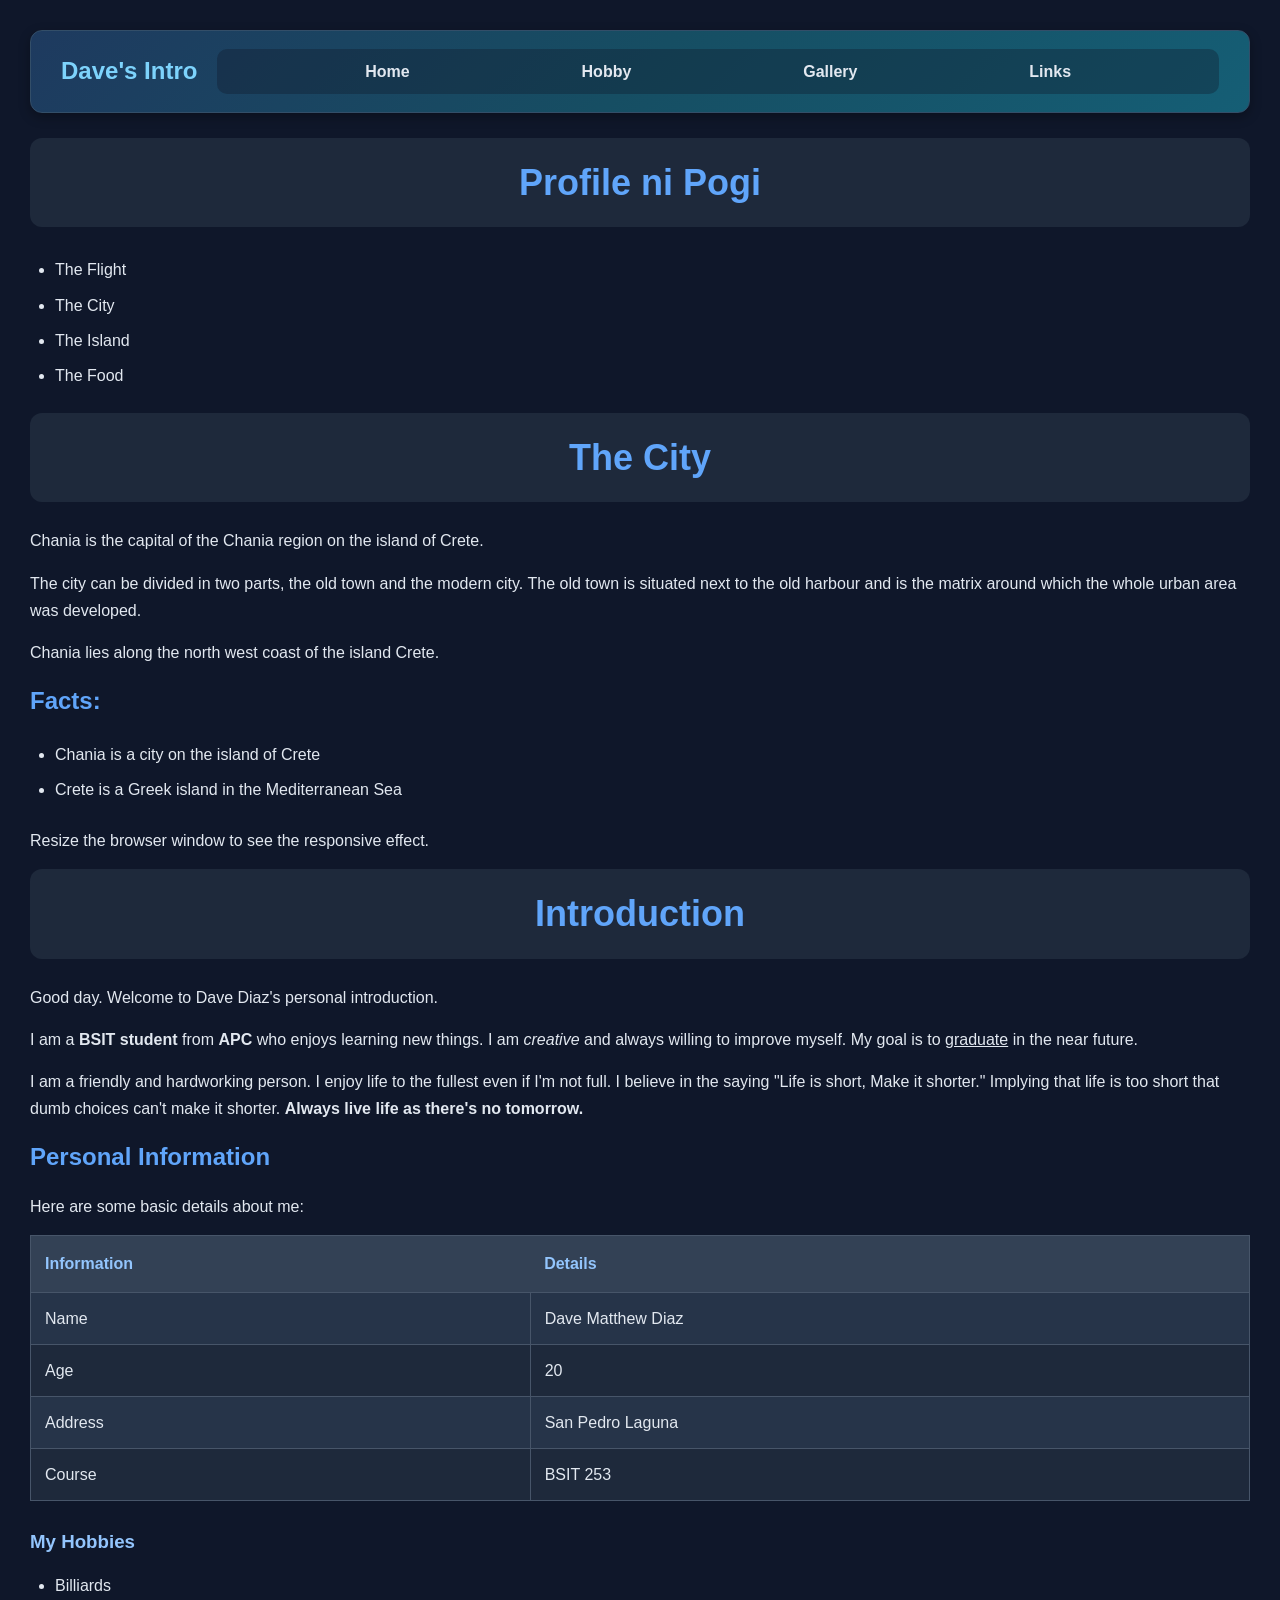
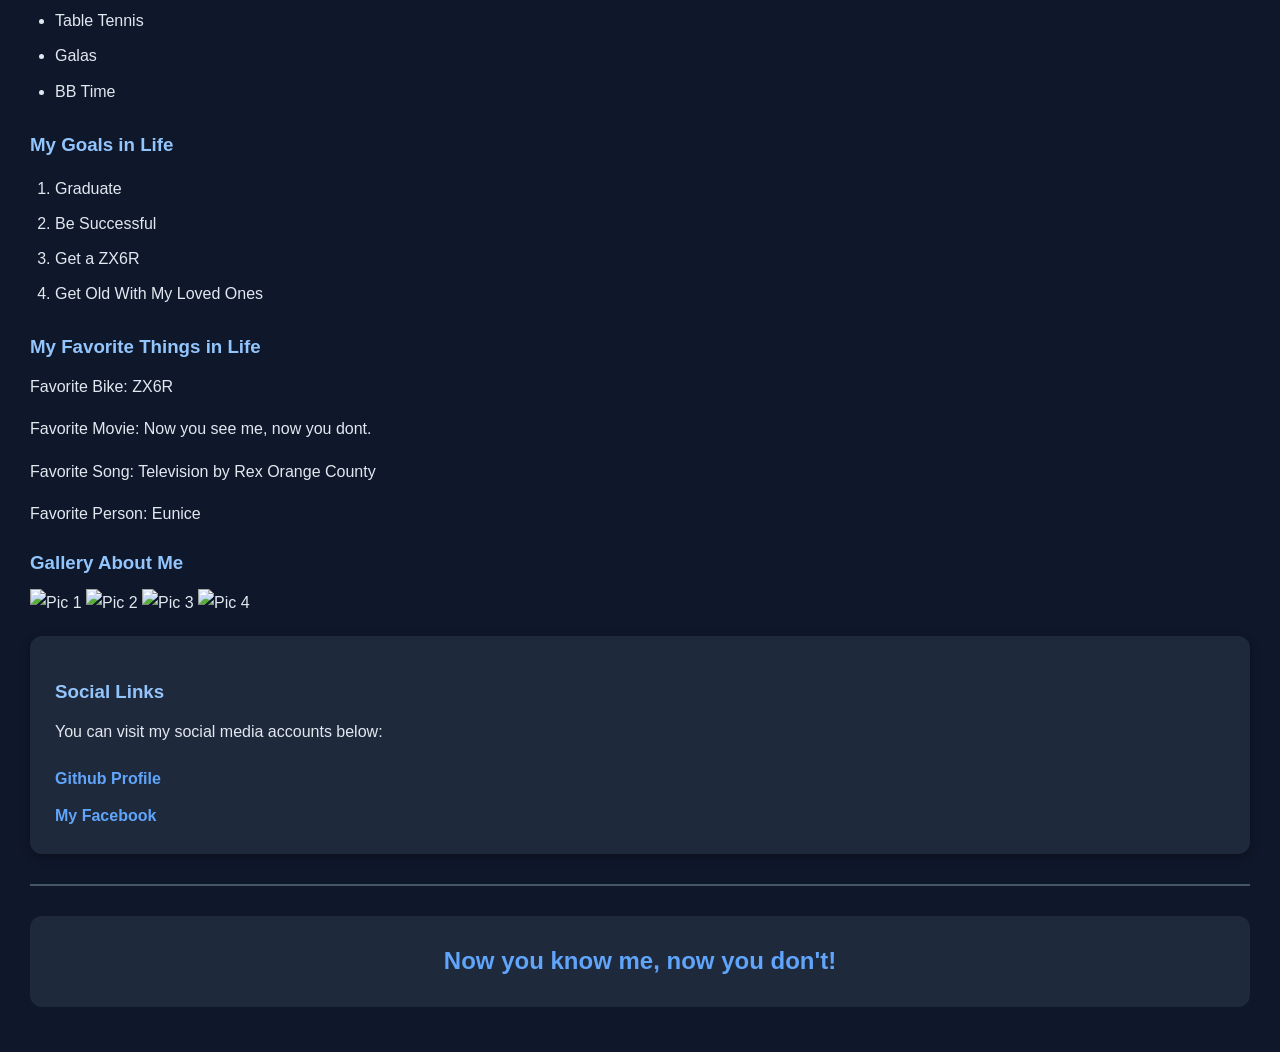
==== commit 5a1b6c4f: "Enhance introduction.html with responsive design and content Added responsive meta tag and structure" ====
--- a/introduction/index.html
+++ b/introduction/index.html
@@ -1,133 +1,141 @@
-
 <!DOCTYPE html>
 <html lang="en">
 <head>
     <title>My Personal Introduction</title>
     <link rel="stylesheet" href="css/mystyle.css">
-</head>
+    <meta name="viewport" content="width=device-width, initial-scale=1.0">
 <body>
     <header>
         <h2>Dave's Intro</h2>
-
+    
         <nav>
             <a href="#home">Home</a>
-            <a href="#personal-info">Personal Info</a>
             <a href="#hobby">Hobby</a>
             <a href="#gallery">Gallery</a>
             <a href="#links">Links</a>
         </nav>
     </header>
+    
+    <div class="grid-container">
 
+<div class="header"><h1>Profile ni Pogi</h1></div>
+
+<div class="menu">
+  <ul>
+    <li>The Flight</li>
+    <li>The City</li>
+    <li>The Island</li>
+    <li>The Food</li>
+  </ul>
+</div>
+
+<div class="content">
+  <h1>The City</h1>
+  <p>Chania is the capital of the Chania region on the island of Crete.</p>
+  <p>The city can be divided in two parts, the old town and the modern city. The old town is situated next to the old harbour and is the matrix around which the whole urban area was developed.</p>
+  <p>Chania lies along the north west coast of the island Crete.</p>
+</div>  
+
+<div class="facts">
+  <h2>Facts:</h2>
+  <ul>
+    <li>Chania is a city on the island of Crete</li>
+    <li>Crete is a Greek island in the Mediterranean Sea</li>
+  </ul>
+</div>
+
+<div class="footer"><p>Resize the browser window to see the responsive effect.</p></div>
+  
+</div>
+    
     <h1>Introduction</h1>
+    <div id="home">
+    <p>
+        Good day. Welcome to Dave Diaz's personal introduction.
+    </p>
 
-    <div id="home">
-        <p>
-            Good day. Welcome to Dave Diaz's personal introduction.
-        </p>
-
-        <p>
-            I am a <b>BSIT student</b> from <b>APC</b> who enjoys learning new things.
-            I am <i>creative</i> and always willing to improve myself.
-            My goal is to <u>graduate</u> in the near future.
-        </p>
-
-        <p>
-            I am a friendly and hardworking person.
-            I enjoy life to the fullest even if I'm not full.
-            I believe in the saying "Life is short, Make it shorter."
-            Implying that life is too short that dumb choices can't make it shorter.
-            <b>Always live life as there's no tomorrow.</b>
-        </p>
+    <p>
+        I am a <b>BSIT student</b> from <b>APC</b> who enjoys learning new things.
+        I am <i>creative</i> and always willing to improve myself.
+        My goal is to <u>graduate</u> in the near future.
+    </p>
+    <p>
+        I am a friendly and hardworking person.
+        I enjoy life to the fullest even if I'm not full.
+        I believe in the saying "Life is short, Make it shorter."
+        Implying that life is too short that dumb choices can't make it shorter.
+        <b>Always live life as there's no tomorrow.</b>
+    </p>
     </div>
 
-    <div class="container">
+    <h2>Personal Information</h2>
+    <p>Here are some basic details about me:</p>
 
-        <div class="grid-item personal-info" id="personal-info">
-            <h2>Personal Information</h2>
-            <p>Here are some basic details about me:</p>
+    <table>
+        <tr>
+            <th>Information</th>
+            <th>Details</th>
+        </tr>
+        <tr>
+            <td>Name</td>
+            <td>Dave Matthew Diaz</td>
+        </tr>
+        <tr>
+            <td>Age</td>
+            <td>20</td>
+        </tr>
+        <tr>
+            <td>Address</td>
+            <td>San Pedro Laguna</td>
+        </tr>
+        <tr>
+            <td>Course</td>
+            <td>BSIT 253</td>
+        </tr>
+    </table>
 
-            <table>
-                <tr>
-                    <th>Information</th>
-                    <th>Details</th>
-                </tr>
-                <tr>
-                    <td>Name</td>
-                    <td>Dave Matthew Diaz</td>
-                </tr>
-                <tr>
-                    <td>Age</td>
-                    <td>20</td>
-                </tr>
-                <tr>
-                    <td>Address</td>
-                    <td>San Pedro Laguna</td>
-                </tr>
-                <tr>
-                    <td>Course</td>
-                    <td>BSIT 253</td>
-                </tr>
-            </table>
-        </div>
+    <div id="hobby">
+        <h3>My Hobbies</h3>
+        <ul>
+            <li>Billiards</li>
+            <li>Table Tennis</li>
+            <li>Galas</li>
+            <li>BB Time</li>
+        </ul>
 
-        <div class="grid-item" id="hobby">
-            <div class="hobby-container">
+        <h3>My Goals in Life</h3>
+        <ol>
+            <li>Graduate</li>
+            <li>Be Successful</li>
+            <li>Get a ZX6R</li>
+            <li>Get Old With My Loved Ones</li>
+        </ol>
+        
+        <h3>My Favorite Things in Life</h3>
+        <p>Favorite Bike: ZX6R</p>
+        <p>Favorite Movie: Now you see me, now you dont.</p>
+        <p>Favorite Song: Television by Rex Orange County</p>
+        <p>Favorite Person: Eunice</p>
+    </div>
 
-                <section>
-                    <h3>My Hobbies</h3>
-                    <ul>
-                        <li>Billiards</li>
-                        <li>Table Tennis</li>
-                        <li>Galas</li>
-                        <li>BB Time</li>
-                    </ul>
-                </section>
+    <div id="gallery">
+        <h3>Gallery About Me</h3>
+        <img src="https://raw.githubusercontent.com/Crowlessss/WEBPROG-CS251_IT253-HTML-Lessons/30ac6a85df376defc2a91d750ac041d679aca557/introduction/pictures/Image.jfif" alt="Pic 1" width="200">
 
-                <section>
-                    <h3>My Goals in Life</h3>
-                    <ol>
-                        <li>Graduate</li>
-                        <li>Be Successful</li>
-                        <li>Get a ZX6R</li>
-                        <li>Get Old With My Loved Ones</li>
-                    </ol>
-                </section>
+        <img src="https://raw.githubusercontent.com/Crowlessss/WEBPROG-CS251_IT253-HTML-Lessons/30ac6a85df376defc2a91d750ac041d679aca557/introduction/pictures/Image%20(1).jfif" alt="Pic 2" width="200">
 
-                <section>
-                    <h3>My Favorite Things in Life</h3>
-                    <p>Favorite Bike: ZX6R</p>
-                    <p>Favorite Movie: Now you see me, now you don't.</p>
-                    <p>Favorite Song: Television by Rex Orange County</p>
-                    <p>Favorite Person: Eunice</p>
-                </section>
+        <img src="https://raw.githubusercontent.com/Crowlessss/WEBPROG-CS251_IT253-HTML-Lessons/30ac6a85df376defc2a91d750ac041d679aca557/introduction/pictures/Image%20(2).jfif" alt="Pic 3" width="200">
 
-            </div>
-        </div>
-
-        <div class="grid-item" id="gallery">
-            <h3>Gallery About Me</h3>
-
-            <div class="gallery-container">
-                <img src="https://raw.githubusercontent.com/Crowlessss/WEBPROG-CS251_IT253-HTML-Lessons/30ac6a85df376defc2a91d750ac041d679aca557/introduction/pictures/Image.jfif" alt="Pic 1">
-
-                <img src="https://raw.githubusercontent.com/Crowlessss/WEBPROG-CS251_IT253-HTML-Lessons/30ac6a85df376defc2a91d750ac041d679aca557/introduction/pictures/Image%20(1).jfif" alt="Pic 2">
-
-                <img src="https://raw.githubusercontent.com/Crowlessss/WEBPROG-CS251_IT253-HTML-Lessons/30ac6a85df376defc2a91d750ac041d679aca557/introduction/pictures/Image%20(2).jfif" alt="Pic 3">
-
-                <img src="https://raw.githubusercontent.com/Crowlessss/WEBPROG-CS251_IT253-HTML-Lessons/30ac6a85df376defc2a91d750ac041d679aca557/introduction/pictures/Image%20(3).jfif" alt="Pic 4">
-            </div>
-        </div>
-
+        <img src="https://raw.githubusercontent.com/Crowlessss/WEBPROG-CS251_IT253-HTML-Lessons/30ac6a85df376defc2a91d750ac041d679aca557/introduction/pictures/Image%20(3).jfif" alt="Pic 4" width="200">
     </div>
 
     <div id="links">
         <h3>Social Links</h3>
         <p>You can visit my social media accounts below:</p>
 
-        <div class="social-links">
-            <a href="https://github.com/Crowlessss">Github Profile</a>
-            <a href="https://www.facebook.com/dave.vicente.5">My Facebook</a>
-        </div>
+        <a href="https://github.com/Crowlessss">Github Profile</a>
+        <br>
+        <a href="https://www.facebook.com/dave.vicente.5">My Facebook</a>
     </div>
 
     <hr>
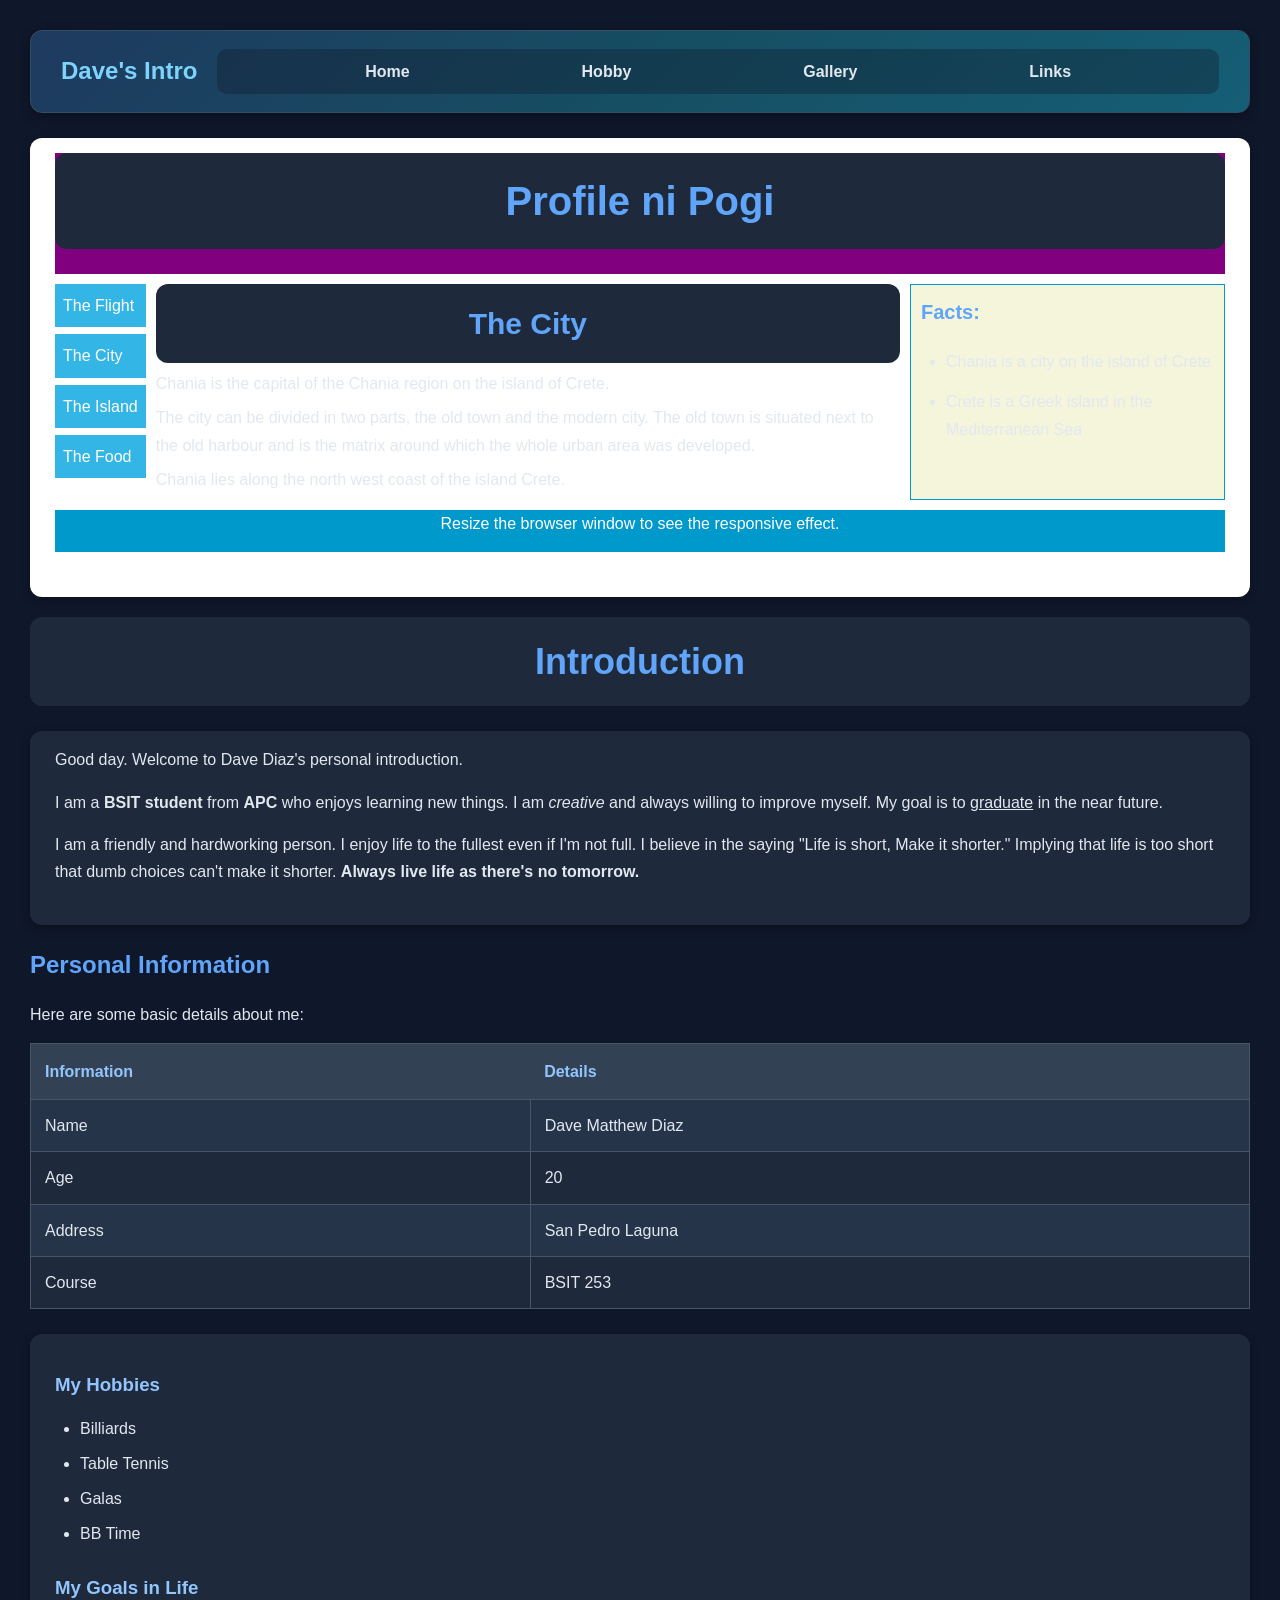
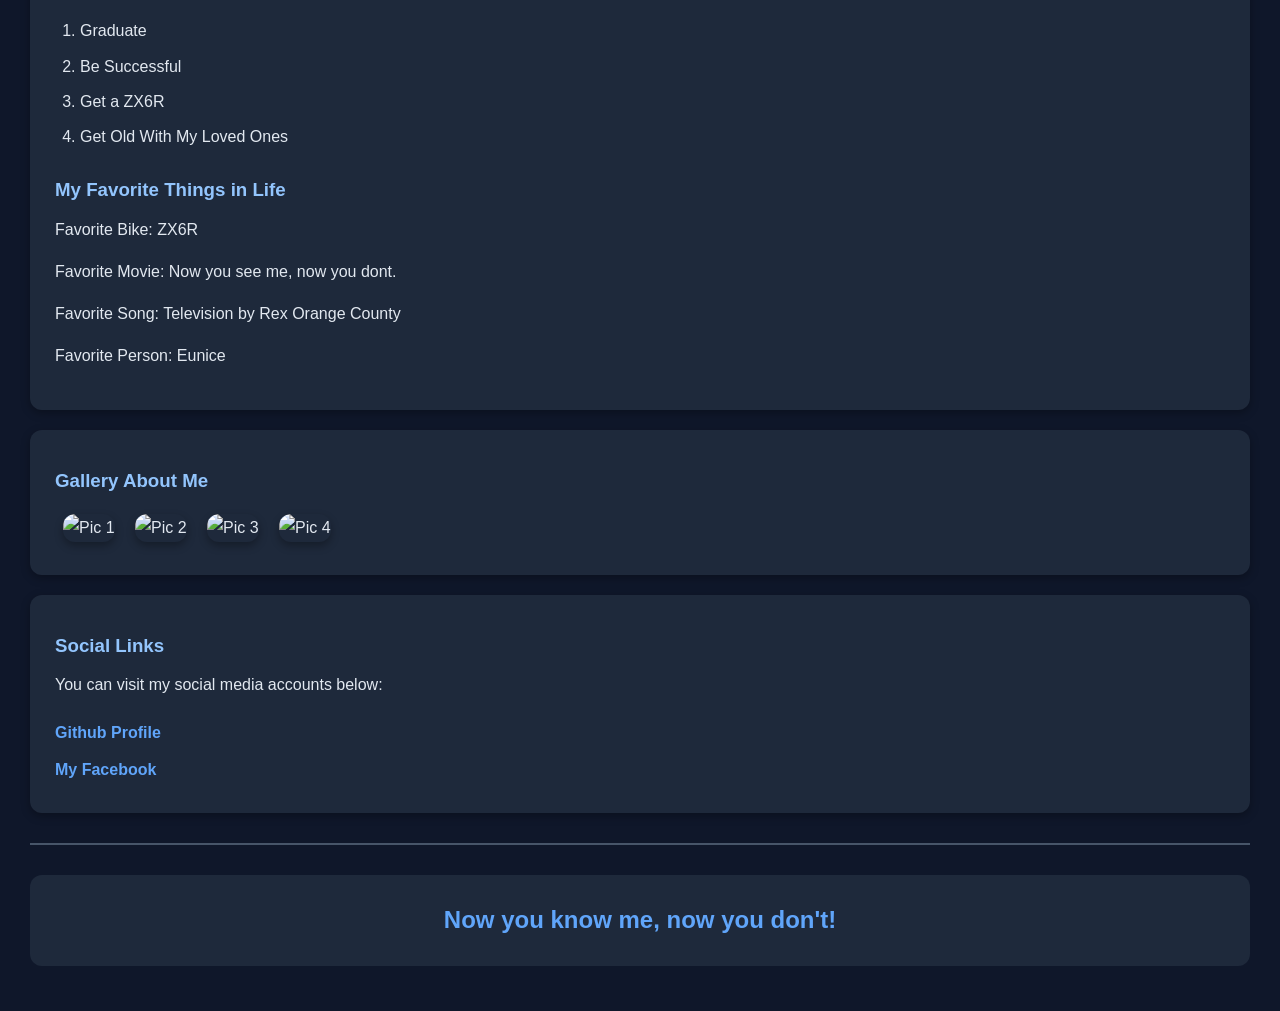
==== commit d40717f0: "Update index.html" ====
--- a/introduction/index.html
+++ b/introduction/index.html
@@ -4,6 +4,7 @@
     <title>My Personal Introduction</title>
     <link rel="stylesheet" href="css/mystyle.css">
     <meta name="viewport" content="width=device-width, initial-scale=1.0">
+</head>
 <body>
     <header>
         <h2>Dave's Intro</h2>
--- a/introduction/css/mystyle.css
+++ b/introduction/css/mystyle.css
@@ -16,6 +16,101 @@
     color: #e2e8f0;
     line-height: 1.7;
     padding: 30px;
+}
+
+.grid-container {
+  display: grid;
+  grid-template-areas:
+    'header'
+    'menu'
+    'main'
+    'facts'
+    'footer';
+  background-color: white;
+  gap: 10px;  
+}
+
+.header {
+  grid-area: header;
+  background-color: purple;
+  text-align: center;
+  color: #ffffff;
+}
+
+.header > h1 {
+  font-size: 40px;
+}
+
+.menu {
+  grid-area: menu;
+  }
+  
+.menu ul {
+  list-style-type: none;
+  margin: 0;
+  padding: 0;
+}
+
+.menu li {
+  padding: 8px;
+  margin-bottom: 7px;
+  background-color: #33b5e5;
+  color: #ffffff;
+}
+
+.menu li:hover {
+  background-color: #0099cc;
+}
+  
+.content {
+  grid-area: main;
+}
+
+.content > h1 {
+  font-size: 30px;
+  margin-bottom: 7px;
+}
+
+.content > p {
+  margin-bottom: 7px;
+}
+
+.facts {
+  grid-area: facts;
+  border: 1px solid #0099cc;
+  background-color: beige;
+  padding: 10px;
+}
+
+.facts > h2 {
+  font-size: 20px;
+}
+
+.facts li {
+  margin-bottom: 5px;
+}
+
+.footer {
+  grid-area: footer;
+  background-color: #0099cc;
+  color: #ffffff;
+  text-align: center;
+}
+
+@media (min-width: 600px) {
+  .header {grid-area: 1 / span 6;}
+  .menu {grid-area: 2 / span 1;}
+  .content {grid-area: 2 / span 4;}
+  .facts {grid-area: 3 / span 6;}
+  .footer {grid-area: 4 / span 6;}
+}
+
+@media (min-width: 768px) {
+  .header {grid-area: 1 / span 6;}
+  .menu {grid-area: 2 / span 1;}
+  .content {grid-area: 2 / span 4;}
+  .facts {grid-area: 2 / span 1;}
+  .footer {grid-area: 3 / span 6;}
 }
 
 header {
@@ -58,13 +153,12 @@
     margin: 0;
     padding: 9px 16px;
     border-radius: 8px;
-    transition: 0.3s ease;
+    transition: background-color 0.3s ease, color 0.3s ease;
 }
 
 nav a:hover {
     background-color: #0e7490;
     color: white;
-    text-decoration: none;
 }
 
 h1 {
@@ -91,30 +185,12 @@
     margin-bottom: 15px;
 }
 
-.container {
-    display: grid;
-    grid-template-columns: repeat(2, 1fr);
-    gap: 20px;
-    padding: 10px;
+body > div {
+    background-color: #1e293b;
+    padding: 15px 25px 25px;
     margin: 20px 0;
-}
-
-.grid-item {
-    background-color: #1e293b;
-    border: 1px solid #334155;
-    border-radius: 12px;
-    padding: 20px;
+    border-radius: 12px;
     box-shadow: 0 3px 10px rgba(0, 0, 0, 0.3);
-    min-width: 0;
-}
-
-.grid-item h2,
-.grid-item h3 {
-    margin-top: 0;
-}
-
-#gallery {
-    grid-column: 1 / -1;
 }
 
 table {
@@ -142,19 +218,6 @@
     background-color: #263449;
 }
 
-.hobby-container {
-    display: flex;
-    justify-content: space-between;
-    align-items: flex-start;
-    flex-wrap: wrap;
-    gap: 25px;
-}
-
-.hobby-container section {
-    flex: 1 1 200px;
-    min-width: 0;
-}
-
 ul, ol {
     padding-left: 25px;
     margin-bottom: 20px;
@@ -164,25 +227,17 @@
     padding: 4px 0;
 }
 
-.gallery-container {
-    display: flex;
-    justify-content: center;
-    align-items: center;
-    flex-wrap: wrap;
-    gap: 15px;
-}
-
-.gallery-container img {
+img {
     width: 200px;
     height: 200px;
     object-fit: cover;
     border-radius: 12px;
-    margin: 0;
+    margin: 8px;
     box-shadow: 0 4px 8px rgba(0, 0, 0, 0.3);
     transition: transform 0.3s ease;
 }
 
-.gallery-container img:hover {
+img:hover {
     transform: scale(1.05);
 }
 
@@ -199,20 +254,6 @@
     text-decoration: underline;
 }
 
-.social-links {
-    display: flex;
-    flex-wrap: wrap;
-    gap: 15px;
-}
-
-#links {
-    background-color: #1e293b;
-    padding: 20px 25px;
-    margin: 20px 0;
-    border-radius: 12px;
-    box-shadow: 0 3px 10px rgba(0, 0, 0, 0.3);
-}
-
 hr {
     border: none;
     height: 2px;
@@ -258,31 +299,10 @@
         font-size: 27px;
     }
 
-    .container {
-        grid-template-columns: 1fr;
-        padding: 0;
-    }
-
-    #gallery {
-        grid-column: auto;
-    }
-
-    .grid-item {
-        padding: 15px;
-    }
-
-    .hobby-container {
-        flex-direction: column;
-    }
-
-    .hobby-container section {
+    img {
         width: 100%;
-    }
-
-    .gallery-container img {
-        width: 100%;
-        max-width: 250px;
-        height: 200px;
+        height: auto;
+        margin: 8px 0;
     }
 
     table {
@@ -293,7 +313,7 @@
         padding: 9px;
     }
 
-    #links {
+    body > div {
         padding: 15px;
     }
 }
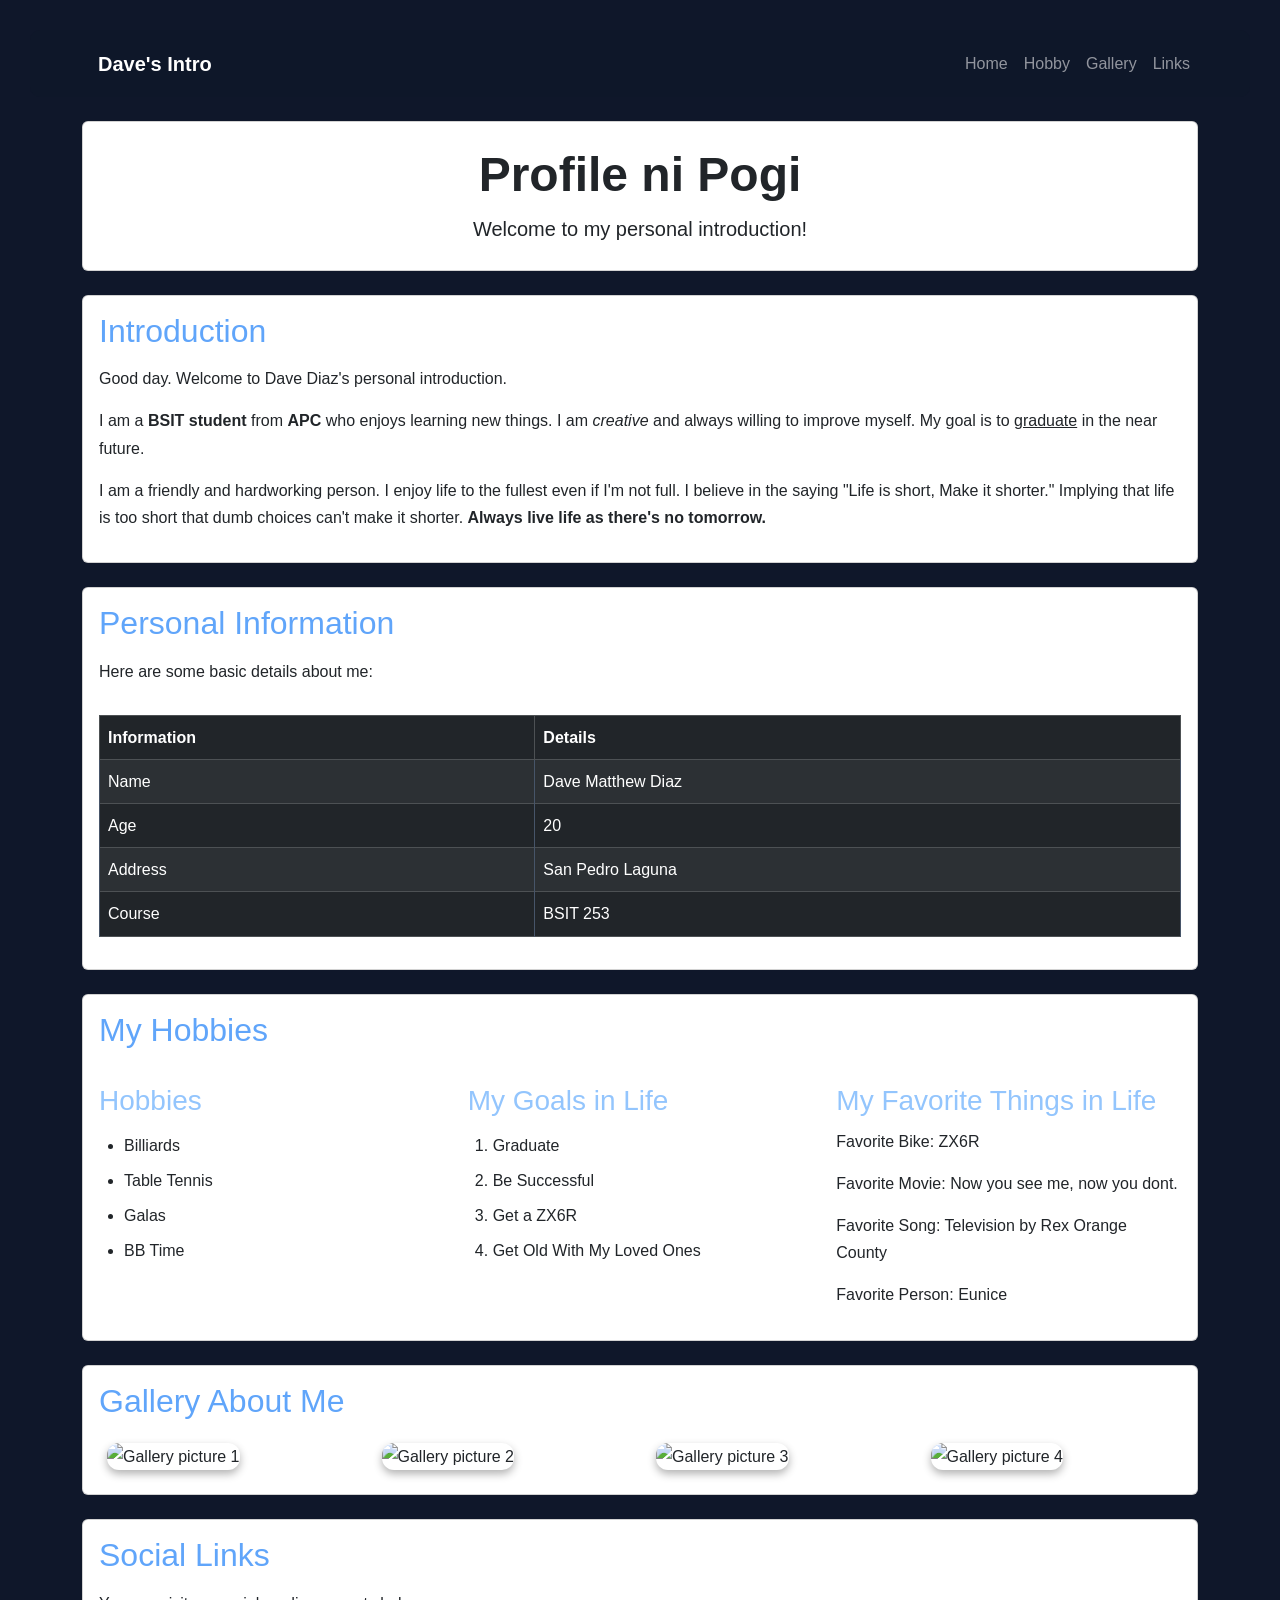
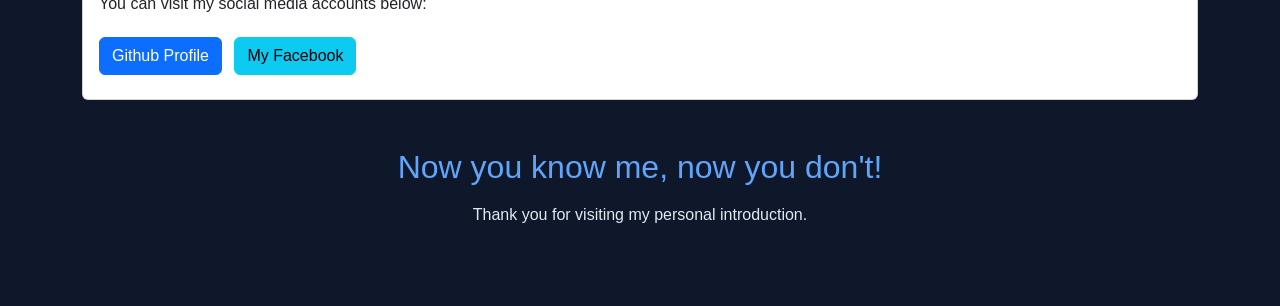
==== commit a1621fbf: "Refactor introduction.html with Bootstrap navbar and sections Replaced the header with a Bootstrap n" ====
--- a/introduction/index.html
+++ b/introduction/index.html
@@ -1,147 +1,196 @@
+
 <!DOCTYPE html>
 <html lang="en">
 <head>
+    <meta charset="UTF-8">
+    <meta name="viewport" content="width=device-width, initial-scale=1.0">
     <title>My Personal Introduction</title>
+
+    <link href="https://cdn.jsdelivr.net/npm/bootstrap@5.3.3/dist/css/bootstrap.min.css" rel="stylesheet">
     <link rel="stylesheet" href="css/mystyle.css">
-    <meta name="viewport" content="width=device-width, initial-scale=1.0">
+    <script src="https://cdn.jsdelivr.net/npm/bootstrap@5.3.3/dist/js/bootstrap.bundle.min.js"></script>
 </head>
 <body>
-    <header>
-        <h2>Dave's Intro</h2>
+
+    <nav class="navbar navbar-expand-lg navbar-dark custom-navbar sticky-top">
+        <div class="container">
+            <a class="navbar-brand fw-bold" href="#home">Dave's Intro</a>
+
+            <button class="navbar-toggler" type="button" data-bs-toggle="collapse" data-bs-target="#navbarNav">
+                <span class="navbar-toggler-icon"></span>
+            </button>
+
+            <div class="collapse navbar-collapse" id="navbarNav">
+                <ul class="navbar-nav ms-auto">
+                    <li class="nav-item">
+                        <a class="nav-link" href="#home">Home</a>
+                    </li>
+                    <li class="nav-item">
+                        <a class="nav-link" href="#hobby">Hobby</a>
+                    </li>
+                    <li class="nav-item">
+                        <a class="nav-link" href="#gallery">Gallery</a>
+                    </li>
+                    <li class="nav-item">
+                        <a class="nav-link" href="#links">Links</a>
+                    </li>
+                </ul>
+            </div>
+        </div>
+    </nav>
+
+    <main class="container my-4">
+
+        <section class="card profile-header text-center mb-4">
+            <div class="card-body p-4">
+                <h1 class="display-5 fw-bold">Profile ni Pogi</h1>
+                <p class="lead mb-0">Welcome to my personal introduction!</p>
+            </div>
+        </section>
+
+        <section id="home" class="card custom-card mb-4">
+            <div class="card-body">
+                <h2 class="section-title">Introduction</h2>
+
+                <p>
+                    Good day. Welcome to Dave Diaz's personal introduction.
+                </p>
+
+                <p>
+                    I am a <b>BSIT student</b> from <b>APC</b> who enjoys learning new things.
+                    I am <i>creative</i> and always willing to improve myself.
+                    My goal is to <u>graduate</u> in the near future.
+                </p>
+
+                <p>
+                    I am a friendly and hardworking person.
+                    I enjoy life to the fullest even if I'm not full.
+                    I believe in the saying "Life is short, Make it shorter."
+                    Implying that life is too short that dumb choices can't make it shorter.
+                    <b>Always live life as there's no tomorrow.</b>
+                </p>
+            </div>
+        </section>
+
+        <section class="card custom-card mb-4">
+            <div class="card-body">
+                <h2 class="section-title">Personal Information</h2>
+                <p>Here are some basic details about me:</p>
+
+                <div class="table-responsive">
+                    <table class="table table-dark table-striped table-bordered align-middle">
+                        <thead>
+                            <tr>
+                                <th>Information</th>
+                                <th>Details</th>
+                            </tr>
+                        </thead>
+                        <tbody>
+                            <tr>
+                                <td>Name</td>
+                                <td>Dave Matthew Diaz</td>
+                            </tr>
+                            <tr>
+                                <td>Age</td>
+                                <td>20</td>
+                            </tr>
+                            <tr>
+                                <td>Address</td>
+                                <td>San Pedro Laguna</td>
+                            </tr>
+                            <tr>
+                                <td>Course</td>
+                                <td>BSIT 253</td>
+                            </tr>
+                        </tbody>
+                    </table>
+                </div>
+            </div>
+        </section>
+
+        <section id="hobby" class="card custom-card mb-4">
+            <div class="card-body">
+                <h2 class="section-title">My Hobbies</h2>
+
+                <div class="row g-4">
+                    <div class="col-md-4">
+                        <h3>Hobbies</h3>
+                        <ul>
+                            <li>Billiards</li>
+                            <li>Table Tennis</li>
+                            <li>Galas</li>
+                            <li>BB Time</li>
+                        </ul>
+                    </div>
+
+                    <div class="col-md-4">
+                        <h3>My Goals in Life</h3>
+                        <ol>
+                            <li>Graduate</li>
+                            <li>Be Successful</li>
+                            <li>Get a ZX6R</li>
+                            <li>Get Old With My Loved Ones</li>
+                        </ol>
+                    </div>
+
+                    <div class="col-md-4">
+                        <h3>My Favorite Things in Life</h3>
+                        <p>Favorite Bike: ZX6R</p>
+                        <p>Favorite Movie: Now you see me, now you dont.</p>
+                        <p>Favorite Song: Television by Rex Orange County</p>
+                        <p>Favorite Person: Eunice</p>
+                    </div>
+                </div>
+            </div>
+        </section>
+
+        <section id="gallery" class="card custom-card mb-4">
+            <div class="card-body">
+                <h2 class="section-title">Gallery About Me</h2>
+
+                <div class="row g-3">
+                    <div class="col-6 col-md-3">
+                        <img src="https://raw.githubusercontent.com/Crowlessss/WEBPROG-CS251_IT253-HTML-Lessons/30ac6a85df376defc2a91d750ac041d679aca557/introduction/pictures/Image.jfif" class="img-fluid gallery-img" alt="Gallery picture 1">
+                    </div>
+
+                    <div class="col-6 col-md-3">
+                        <img src="https://raw.githubusercontent.com/Crowlessss/WEBPROG-CS251_IT253-HTML-Lessons/30ac6a85df376defc2a91d750ac041d679aca557/introduction/pictures/Image%20(1).jfif" class="img-fluid gallery-img" alt="Gallery picture 2">
+                    </div>
+
+                    <div class="col-6 col-md-3">
+                        <img src="https://raw.githubusercontent.com/Crowlessss/WEBPROG-CS251_IT253-HTML-Lessons/30ac6a85df376defc2a91d750ac041d679aca557/introduction/pictures/Image%20(2).jfif" class="img-fluid gallery-img" alt="Gallery picture 3">
+                    </div>
+
+                    <div class="col-6 col-md-3">
+                        <img src="https://raw.githubusercontent.com/Crowlessss/WEBPROG-CS251_IT253-HTML-Lessons/30ac6a85df376defc2a91d750ac041d679aca557/introduction/pictures/Image%20(3).jfif" class="img-fluid gallery-img" alt="Gallery picture 4">
+                    </div>
+                </div>
+            </div>
+        </section>
+
+        <section id="links" class="card custom-card mb-4">
+            <div class="card-body">
+                <h2 class="section-title">Social Links</h2>
+                <p>You can visit my social media accounts below:</p>
+
+                <a href="https://github.com/Crowlessss" class="btn btn-primary me-2 mb-2" target="_blank" rel="noopener noreferrer">
+                    Github Profile
+                </a>
+
+                <a href="https://www.facebook.com/dave.vicente.5" class="btn btn-info mb-2" target="_blank" rel="noopener noreferrer">
+                    My Facebook
+                </a>
+            </div>
+        </section>
+
+        <footer class="text-center custom-footer p-4 rounded">
+            <h2>Now you know me, now you don't!</h2>
+            <p class="mb-0">Thank you for visiting my personal introduction.</p>
+        </footer>
+
+    </main>
+
     
-        <nav>
-            <a href="#home">Home</a>
-            <a href="#hobby">Hobby</a>
-            <a href="#gallery">Gallery</a>
-            <a href="#links">Links</a>
-        </nav>
-    </header>
-    
-    <div class="grid-container">
-
-<div class="header"><h1>Profile ni Pogi</h1></div>
-
-<div class="menu">
-  <ul>
-    <li>The Flight</li>
-    <li>The City</li>
-    <li>The Island</li>
-    <li>The Food</li>
-  </ul>
-</div>
-
-<div class="content">
-  <h1>The City</h1>
-  <p>Chania is the capital of the Chania region on the island of Crete.</p>
-  <p>The city can be divided in two parts, the old town and the modern city. The old town is situated next to the old harbour and is the matrix around which the whole urban area was developed.</p>
-  <p>Chania lies along the north west coast of the island Crete.</p>
-</div>  
-
-<div class="facts">
-  <h2>Facts:</h2>
-  <ul>
-    <li>Chania is a city on the island of Crete</li>
-    <li>Crete is a Greek island in the Mediterranean Sea</li>
-  </ul>
-</div>
-
-<div class="footer"><p>Resize the browser window to see the responsive effect.</p></div>
-  
-</div>
-    
-    <h1>Introduction</h1>
-    <div id="home">
-    <p>
-        Good day. Welcome to Dave Diaz's personal introduction.
-    </p>
-
-    <p>
-        I am a <b>BSIT student</b> from <b>APC</b> who enjoys learning new things.
-        I am <i>creative</i> and always willing to improve myself.
-        My goal is to <u>graduate</u> in the near future.
-    </p>
-    <p>
-        I am a friendly and hardworking person.
-        I enjoy life to the fullest even if I'm not full.
-        I believe in the saying "Life is short, Make it shorter."
-        Implying that life is too short that dumb choices can't make it shorter.
-        <b>Always live life as there's no tomorrow.</b>
-    </p>
-    </div>
-
-    <h2>Personal Information</h2>
-    <p>Here are some basic details about me:</p>
-
-    <table>
-        <tr>
-            <th>Information</th>
-            <th>Details</th>
-        </tr>
-        <tr>
-            <td>Name</td>
-            <td>Dave Matthew Diaz</td>
-        </tr>
-        <tr>
-            <td>Age</td>
-            <td>20</td>
-        </tr>
-        <tr>
-            <td>Address</td>
-            <td>San Pedro Laguna</td>
-        </tr>
-        <tr>
-            <td>Course</td>
-            <td>BSIT 253</td>
-        </tr>
-    </table>
-
-    <div id="hobby">
-        <h3>My Hobbies</h3>
-        <ul>
-            <li>Billiards</li>
-            <li>Table Tennis</li>
-            <li>Galas</li>
-            <li>BB Time</li>
-        </ul>
-
-        <h3>My Goals in Life</h3>
-        <ol>
-            <li>Graduate</li>
-            <li>Be Successful</li>
-            <li>Get a ZX6R</li>
-            <li>Get Old With My Loved Ones</li>
-        </ol>
-        
-        <h3>My Favorite Things in Life</h3>
-        <p>Favorite Bike: ZX6R</p>
-        <p>Favorite Movie: Now you see me, now you dont.</p>
-        <p>Favorite Song: Television by Rex Orange County</p>
-        <p>Favorite Person: Eunice</p>
-    </div>
-
-    <div id="gallery">
-        <h3>Gallery About Me</h3>
-        <img src="https://raw.githubusercontent.com/Crowlessss/WEBPROG-CS251_IT253-HTML-Lessons/30ac6a85df376defc2a91d750ac041d679aca557/introduction/pictures/Image.jfif" alt="Pic 1" width="200">
-
-        <img src="https://raw.githubusercontent.com/Crowlessss/WEBPROG-CS251_IT253-HTML-Lessons/30ac6a85df376defc2a91d750ac041d679aca557/introduction/pictures/Image%20(1).jfif" alt="Pic 2" width="200">
-
-        <img src="https://raw.githubusercontent.com/Crowlessss/WEBPROG-CS251_IT253-HTML-Lessons/30ac6a85df376defc2a91d750ac041d679aca557/introduction/pictures/Image%20(2).jfif" alt="Pic 3" width="200">
-
-        <img src="https://raw.githubusercontent.com/Crowlessss/WEBPROG-CS251_IT253-HTML-Lessons/30ac6a85df376defc2a91d750ac041d679aca557/introduction/pictures/Image%20(3).jfif" alt="Pic 4" width="200">
-    </div>
-
-    <div id="links">
-        <h3>Social Links</h3>
-        <p>You can visit my social media accounts below:</p>
-
-        <a href="https://github.com/Crowlessss">Github Profile</a>
-        <br>
-        <a href="https://www.facebook.com/dave.vicente.5">My Facebook</a>
-    </div>
-
-    <hr>
-
-    <h2>Now you know me, now you don't!</h2>
 
 </body>
 </html>
--- a/introduction/css/mystyle.css
+++ b/introduction/css/mystyle.css
@@ -1,4 +1,3 @@
-
 * {
     margin: 0;
     padding: 0;
@@ -19,101 +18,100 @@
 }
 
 .grid-container {
-  display: grid;
-  grid-template-areas:
-    'header'
-    'menu'
-    'main'
-    'facts'
-    'footer';
-  background-color: white;
-  gap: 10px;  
-}
-
-.header {
-  grid-area: header;
-  background-color: purple;
-  text-align: center;
-  color: #ffffff;
-}
-
-.header > h1 {
-  font-size: 40px;
+    display: grid;
+    grid-template-areas:
+        "header"
+        "menu"
+        "main"
+        "facts"
+        "footer";
+    grid-template-columns: 1fr;
+    gap: 10px;
+    background-color: transparent;
+}
+
+.grid-container .header {
+    grid-area: header;
+    background-color: purple;
+    text-align: center;
+    color: #ffffff;
+    padding: 20px;
+    border-radius: 12px;
+    box-shadow: 0 4px 12px rgba(0, 0, 0, 0.3);
+}
+
+.grid-container .header > h1 {
+    font-size: 40px;
+    color: white;
+    background: transparent;
+    margin: 0;
+    padding: 10px;
 }
 
 .menu {
-  grid-area: menu;
-  }
-  
+    grid-area: menu;
+}
+
 .menu ul {
-  list-style-type: none;
-  margin: 0;
-  padding: 0;
+    list-style: none;
+    margin: 0;
+    padding: 0;
 }
 
 .menu li {
-  padding: 8px;
-  margin-bottom: 7px;
-  background-color: #33b5e5;
-  color: #ffffff;
+    padding: 8px;
+    margin-bottom: 7px;
+    background-color: #33b5e5;
+    color: #ffffff;
+    border-radius: 6px;
+    transition: background-color 0.3s ease;
 }
 
 .menu li:hover {
-  background-color: #0099cc;
-}
-  
+    background-color: #0099cc;
+}
+
 .content {
-  grid-area: main;
+    grid-area: main;
 }
 
 .content > h1 {
-  font-size: 30px;
-  margin-bottom: 7px;
+    font-size: 30px;
+    margin-bottom: 7px;
 }
 
 .content > p {
-  margin-bottom: 7px;
+    margin-bottom: 7px;
 }
 
 .facts {
-  grid-area: facts;
-  border: 1px solid #0099cc;
-  background-color: beige;
-  padding: 10px;
+    grid-area: facts;
+    border: 1px solid #0099cc;
+    background-color: beige;
+    color: #1e293b;
+    padding: 15px;
+    border-radius: 8px;
 }
 
 .facts > h2 {
-  font-size: 20px;
+    font-size: 20px;
+    color: #1e3a5f;
 }
 
 .facts li {
-  margin-bottom: 5px;
-}
-
-.footer {
-  grid-area: footer;
-  background-color: #0099cc;
-  color: #ffffff;
-  text-align: center;
-}
-
-@media (min-width: 600px) {
-  .header {grid-area: 1 / span 6;}
-  .menu {grid-area: 2 / span 1;}
-  .content {grid-area: 2 / span 4;}
-  .facts {grid-area: 3 / span 6;}
-  .footer {grid-area: 4 / span 6;}
-}
-
-@media (min-width: 768px) {
-  .header {grid-area: 1 / span 6;}
-  .menu {grid-area: 2 / span 1;}
-  .content {grid-area: 2 / span 4;}
-  .facts {grid-area: 2 / span 1;}
-  .footer {grid-area: 3 / span 6;}
-}
-
-header {
+    margin-bottom: 5px;
+}
+
+.grid-container .footer {
+    grid-area: footer;
+    background-color: #0099cc;
+    color: #ffffff;
+    text-align: center;
+    padding: 15px;
+    border-radius: 8px;
+}
+
+body > header {
     background: linear-gradient(135deg, #1e3a5f, #164e63, #155e75);
     padding: 18px 30px;
     border-radius: 12px;
@@ -129,7 +127,7 @@
     box-shadow: 0 4px 12px rgba(0, 0, 0, 0.3);
 }
 
-header h2 {
+body > header h2 {
     color: #7dd3fc;
     margin: 0;
 }
@@ -161,7 +159,7 @@
     color: white;
 }
 
-h1 {
+body > h1 {
     text-align: center;
     background-color: #1e293b;
     color: #60a5fa;
@@ -185,7 +183,7 @@
     margin-bottom: 15px;
 }
 
-body > div {
+body > div:not(.grid-container) {
     background-color: #1e293b;
     padding: 15px 25px 25px;
     margin: 20px 0;
@@ -270,18 +268,39 @@
     margin-top: 25px;
 }
 
+@media (min-width: 600px) {
+    .grid-container {
+        grid-template-columns: repeat(6, 1fr);
+        grid-template-areas:
+            "header header header header header header"
+            "menu main main main main main"
+            "facts facts facts facts facts facts"
+            "footer footer footer footer footer footer";
+    }
+}
+
+@media (min-width: 768px) {
+    .grid-container {
+        grid-template-columns: repeat(6, 1fr);
+        grid-template-areas:
+            "header header header header header header"
+            "menu main main main main facts"
+            "footer footer footer footer footer footer";
+    }
+}
+
 @media (max-width: 600px) {
     body {
         padding: 15px;
     }
 
-    header {
+    body > header {
         flex-direction: column;
         padding: 18px;
         gap: 15px;
     }
 
-    header h2 {
+    body > header h2 {
         text-align: center;
     }
 
@@ -295,7 +314,7 @@
         font-size: 14px;
     }
 
-    h1 {
+    body > h1 {
         font-size: 27px;
     }
 
@@ -313,7 +332,11 @@
         padding: 9px;
     }
 
-    body > div {
+    body > div:not(.grid-container) {
         padding: 15px;
     }
-}
+
+    .grid-container {
+        grid-template-columns: 1fr;
+    }
+}
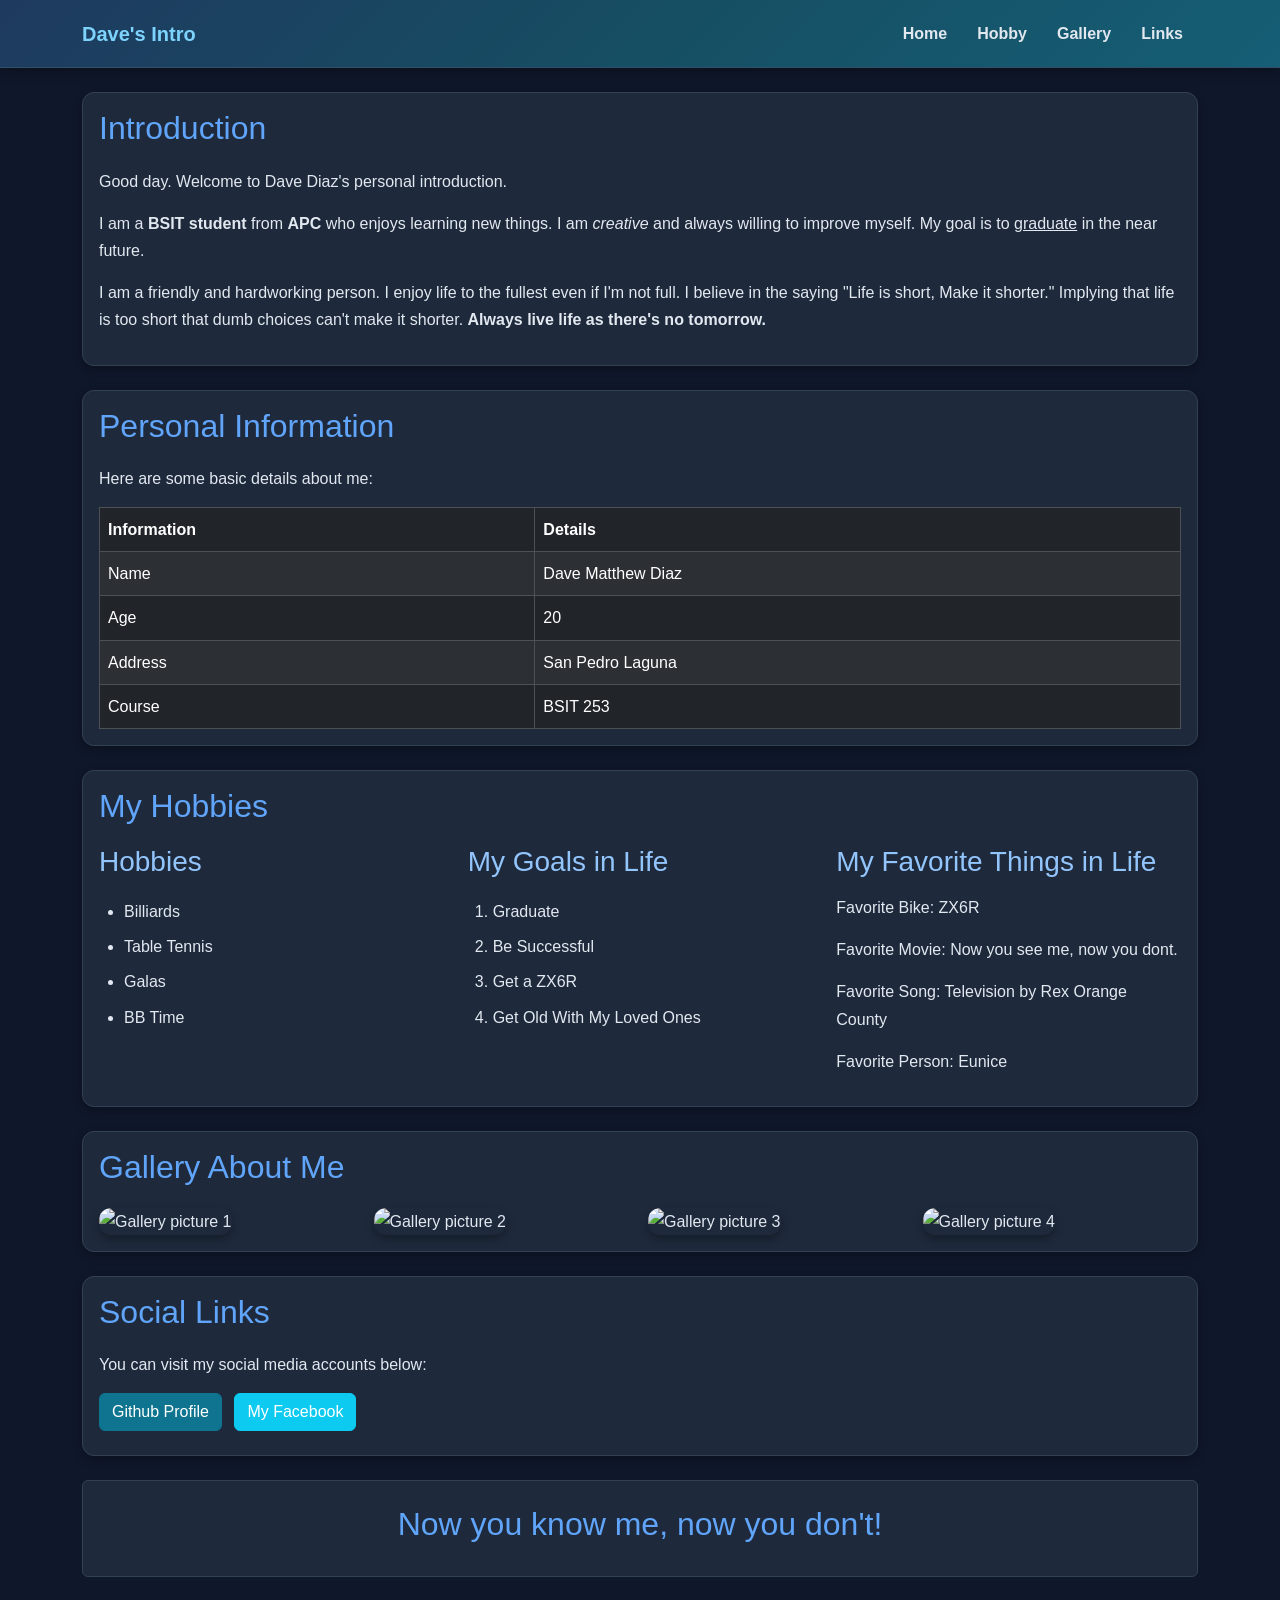
==== commit 0edd7c52: "Remove profile header and footer thank you message Removed profile header section and footer message" ====
--- a/introduction/index.html
+++ b/introduction/index.html
@@ -40,14 +40,6 @@
     </nav>
 
     <main class="container my-4">
-
-        <section class="card profile-header text-center mb-4">
-            <div class="card-body p-4">
-                <h1 class="display-5 fw-bold">Profile ni Pogi</h1>
-                <p class="lead mb-0">Welcome to my personal introduction!</p>
-            </div>
-        </section>
-
         <section id="home" class="card custom-card mb-4">
             <div class="card-body">
                 <h2 class="section-title">Introduction</h2>
@@ -185,7 +177,6 @@
 
         <footer class="text-center custom-footer p-4 rounded">
             <h2>Now you know me, now you don't!</h2>
-            <p class="mb-0">Thank you for visiting my personal introduction.</p>
         </footer>
 
     </main>
--- a/introduction/css/mystyle.css
+++ b/introduction/css/mystyle.css
@@ -1,12 +1,6 @@
-* {
-    margin: 0;
-    padding: 0;
-    box-sizing: border-box;
-}
-
 html {
     scroll-behavior: smooth;
-    scroll-padding-top: 110px;
+    scroll-padding-top: 90px;
 }
 
 body {
@@ -14,329 +8,123 @@
     background-color: #0f172a;
     color: #e2e8f0;
     line-height: 1.7;
-    padding: 30px;
 }
 
-.grid-container {
-    display: grid;
-    grid-template-areas:
-        "header"
-        "menu"
-        "main"
-        "facts"
-        "footer";
-    grid-template-columns: 1fr;
-    gap: 10px;
-    background-color: transparent;
-}
-
-.grid-container .header {
-    grid-area: header;
-    background-color: purple;
-    text-align: center;
-    color: #ffffff;
-    padding: 20px;
-    border-radius: 12px;
+.custom-navbar {
+    background: linear-gradient(135deg, #1e3a5f, #164e63, #155e75);
+    border-bottom: 1px solid #334e68;
     box-shadow: 0 4px 12px rgba(0, 0, 0, 0.3);
 }
 
-.grid-container .header > h1 {
-    font-size: 40px;
-    color: white;
-    background: transparent;
-    margin: 0;
-    padding: 10px;
+.navbar-brand {
+    color: #7dd3fc !important;
 }
 
-.menu {
-    grid-area: menu;
+.nav-link {
+    color: #e2e8f0 !important;
+    font-weight: bold;
+    transition: background-color 0.3s ease;
+    border-radius: 8px;
+    padding: 8px 15px !important;
 }
 
-.menu ul {
-    list-style: none;
-    margin: 0;
-    padding: 0;
+.nav-link:hover {
+    background-color: #0e7490;
+    color: white !important;
 }
 
-.menu li {
-    padding: 8px;
-    margin-bottom: 7px;
-    background-color: #33b5e5;
-    color: #ffffff;
-    border-radius: 6px;
-    transition: background-color 0.3s ease;
+.profile-header {
+    background-color: purple;
+    color: white;
+    border: none;
+    border-radius: 12px;
 }
 
-.menu li:hover {
-    background-color: #0099cc;
-}
-
-.content {
-    grid-area: main;
-}
-
-.content > h1 {
-    font-size: 30px;
-    margin-bottom: 7px;
-}
-
-.content > p {
-    margin-bottom: 7px;
-}
-
-.facts {
-    grid-area: facts;
-    border: 1px solid #0099cc;
-    background-color: beige;
-    color: #1e293b;
-    padding: 15px;
-    border-radius: 8px;
-}
-
-.facts > h2 {
-    font-size: 20px;
-    color: #1e3a5f;
-}
-
-.facts li {
-    margin-bottom: 5px;
-}
-
-.grid-container .footer {
-    grid-area: footer;
-    background-color: #0099cc;
-    color: #ffffff;
-    text-align: center;
-    padding: 15px;
-    border-radius: 8px;
-}
-
-body > header {
-    background: linear-gradient(135deg, #1e3a5f, #164e63, #155e75);
-    padding: 18px 30px;
-    border-radius: 12px;
-    display: flex;
-    justify-content: space-between;
-    align-items: center;
-    gap: 20px;
-    margin-bottom: 25px;
-    position: sticky;
-    top: 10px;
-    z-index: 100;
-    border: 1px solid #334e68;
-    box-shadow: 0 4px 12px rgba(0, 0, 0, 0.3);
-}
-
-body > header h2 {
-    color: #7dd3fc;
-    margin: 0;
-}
-
-nav {
-    display: flex;
-    align-items: center;
-    justify-content: space-evenly;
-    flex-wrap: wrap;
-    gap: 8px;
-    background-color: rgba(15, 23, 42, 0.35);
-    border-radius: 10px;
-    flex: 1;
-}
-
-nav a {
-    display: inline-block;
-    color: #e2e8f0;
-    text-decoration: none;
-    font-weight: bold;
-    margin: 0;
-    padding: 9px 16px;
-    border-radius: 8px;
-    transition: background-color 0.3s ease, color 0.3s ease;
-}
-
-nav a:hover {
-    background-color: #0e7490;
+.profile-header h1 {
     color: white;
 }
 
-body > h1 {
-    text-align: center;
+.custom-card {
     background-color: #1e293b;
-    color: #60a5fa;
-    padding: 14px;
+    color: #e2e8f0;
+    border: 1px solid #334155;
     border-radius: 12px;
-    margin-bottom: 25px;
-    font-size: 36px;
+    box-shadow: 0 3px 10px rgba(0, 0, 0, 0.3);
 }
 
-h2 {
+.section-title {
     color: #60a5fa;
-    margin-bottom: 15px;
+    margin-bottom: 20px;
 }
 
 h3 {
     color: #93c5fd;
-    margin: 20px 0 10px;
+    margin-bottom: 15px;
 }
 
 p {
     margin-bottom: 15px;
 }
 
-body > div:not(.grid-container) {
-    background-color: #1e293b;
-    padding: 15px 25px 25px;
-    margin: 20px 0;
-    border-radius: 12px;
-    box-shadow: 0 3px 10px rgba(0, 0, 0, 0.3);
-}
-
-table {
-    width: 100%;
-    border: 1px solid #475569;
-    border-collapse: collapse;
-    background-color: #1e293b;
-    margin: 15px 0 25px;
-}
-
-th {
-    background-color: #334155;
-    color: #93c5fd;
-    padding: 14px;
-    text-align: left;
-}
-
-td {
-    padding: 12px 14px;
-    border: 1px solid #475569;
-    color: #e2e8f0;
-}
-
-tr:nth-child(even) {
-    background-color: #263449;
-}
-
 ul, ol {
     padding-left: 25px;
-    margin-bottom: 20px;
 }
 
 li {
     padding: 4px 0;
 }
 
-img {
-    width: 200px;
-    height: 200px;
+.table {
+    margin-bottom: 0;
+}
+
+.gallery-img {
+    width: 100%;
+    height: 220px;
     object-fit: cover;
     border-radius: 12px;
-    margin: 8px;
     box-shadow: 0 4px 8px rgba(0, 0, 0, 0.3);
     transition: transform 0.3s ease;
 }
 
-img:hover {
+.gallery-img:hover {
     transform: scale(1.05);
 }
 
-a {
-    display: inline-block;
-    color: #60a5fa;
-    text-decoration: none;
-    font-weight: bold;
-    margin: 5px 0;
+.btn-primary {
+    background-color: #0e7490;
+    border-color: #0e7490;
 }
 
-a:hover {
-    color: #bfdbfe;
-    text-decoration: underline;
+.btn-primary:hover {
+    background-color: #155e75;
+    border-color: #155e75;
 }
 
-hr {
-    border: none;
-    height: 2px;
-    background-color: #475569;
-    margin: 30px 0;
+.btn-info {
+    color: white;
 }
 
-body > h2:last-of-type {
-    text-align: center;
+.custom-footer {
     background-color: #1e293b;
+    border: 1px solid #334155;
     color: #60a5fa;
-    padding: 25px;
-    border-radius: 12px;
-    margin-top: 25px;
 }
 
-@media (min-width: 600px) {
-    .grid-container {
-        grid-template-columns: repeat(6, 1fr);
-        grid-template-areas:
-            "header header header header header header"
-            "menu main main main main main"
-            "facts facts facts facts facts facts"
-            "footer footer footer footer footer footer";
+.custom-footer h2 {
+    color: #60a5fa;
+}
+
+@media (max-width: 576px) {
+    .profile-header h1 {
+        font-size: 28px;
+    }
+
+    .gallery-img {
+        height: 160px;
+    }
+
+    .custom-card .card-body {
+        padding: 18px;
     }
 }
-
-@media (min-width: 768px) {
-    .grid-container {
-        grid-template-columns: repeat(6, 1fr);
-        grid-template-areas:
-            "header header header header header header"
-            "menu main main main main facts"
-            "footer footer footer footer footer footer";
-    }
-}
-
-@media (max-width: 600px) {
-    body {
-        padding: 15px;
-    }
-
-    body > header {
-        flex-direction: column;
-        padding: 18px;
-        gap: 15px;
-    }
-
-    body > header h2 {
-        text-align: center;
-    }
-
-    nav {
-        width: 100%;
-        gap: 5px;
-    }
-
-    nav a {
-        padding: 8px 12px;
-        font-size: 14px;
-    }
-
-    body > h1 {
-        font-size: 27px;
-    }
-
-    img {
-        width: 100%;
-        height: auto;
-        margin: 8px 0;
-    }
-
-    table {
-        font-size: 14px;
-    }
-
-    th, td {
-        padding: 9px;
-    }
-
-    body > div:not(.grid-container) {
-        padding: 15px;
-    }
-
-    .grid-container {
-        grid-template-columns: 1fr;
-    }
-}
